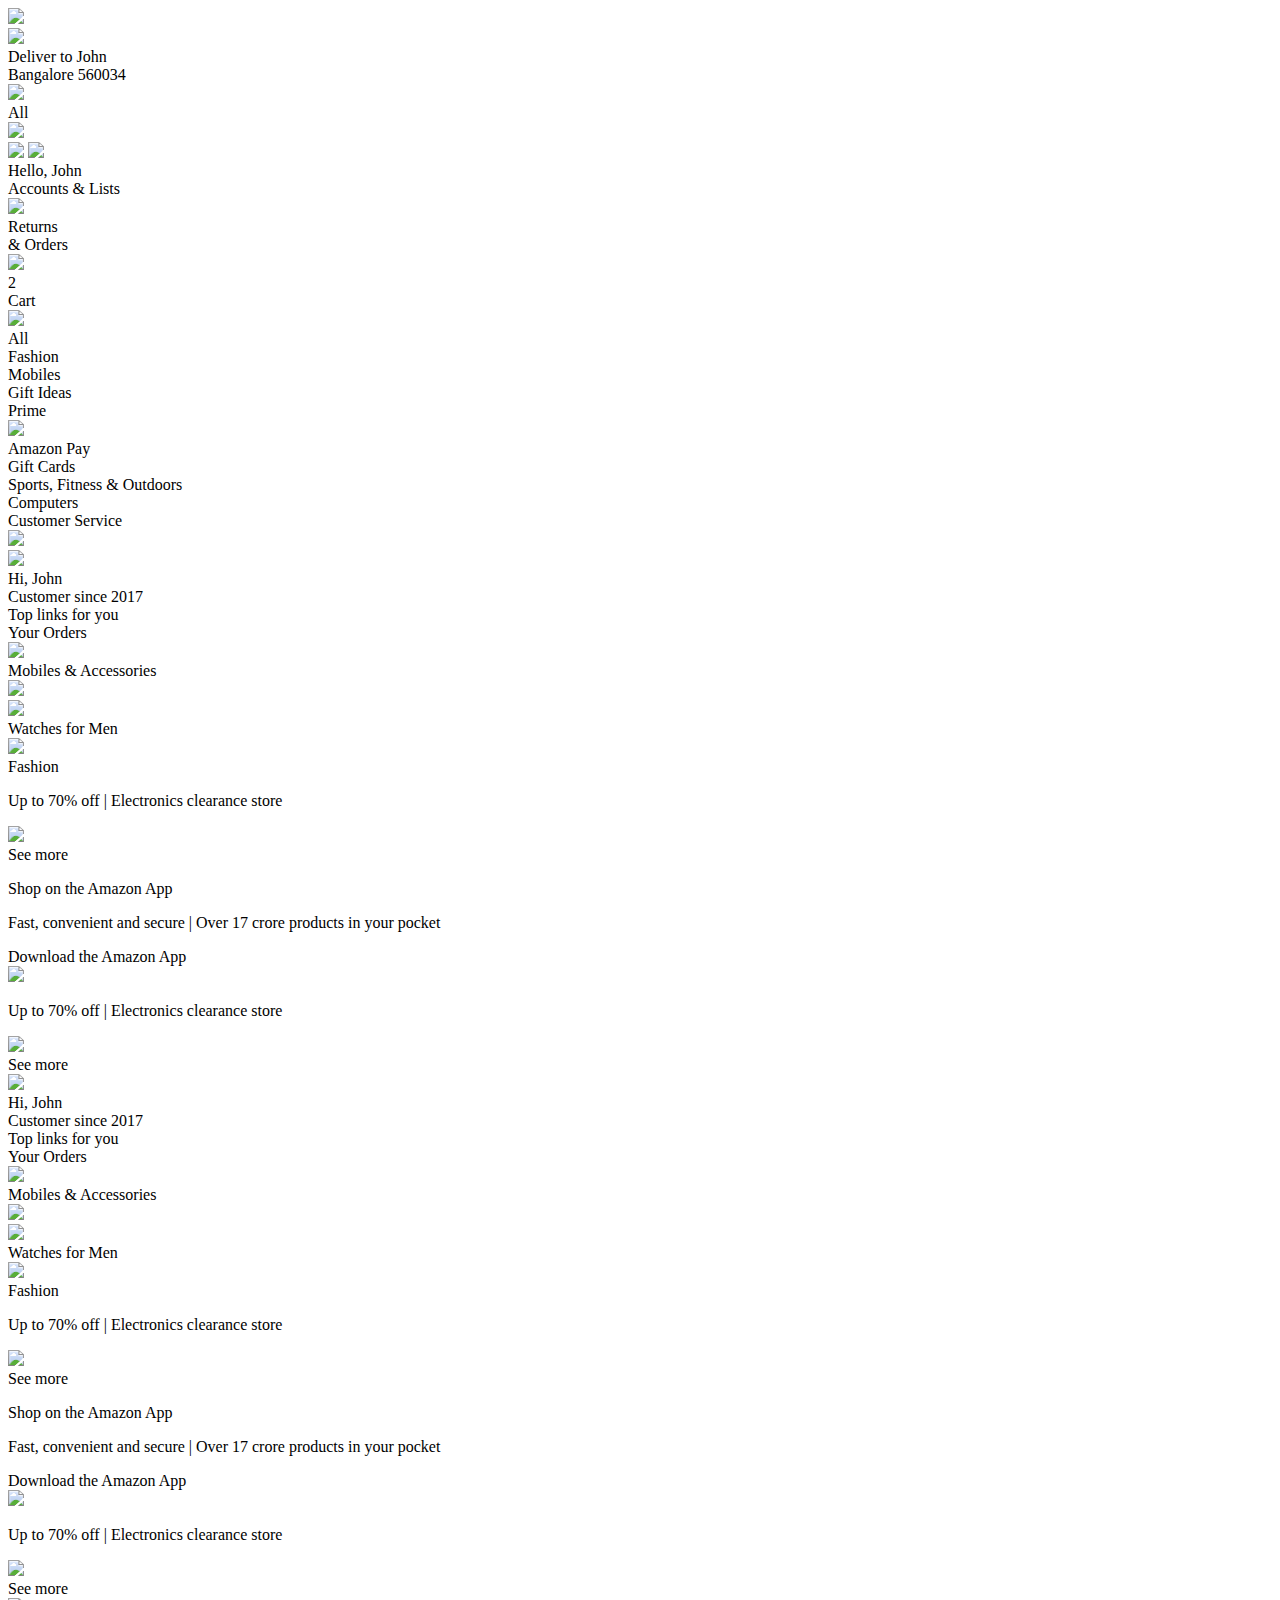
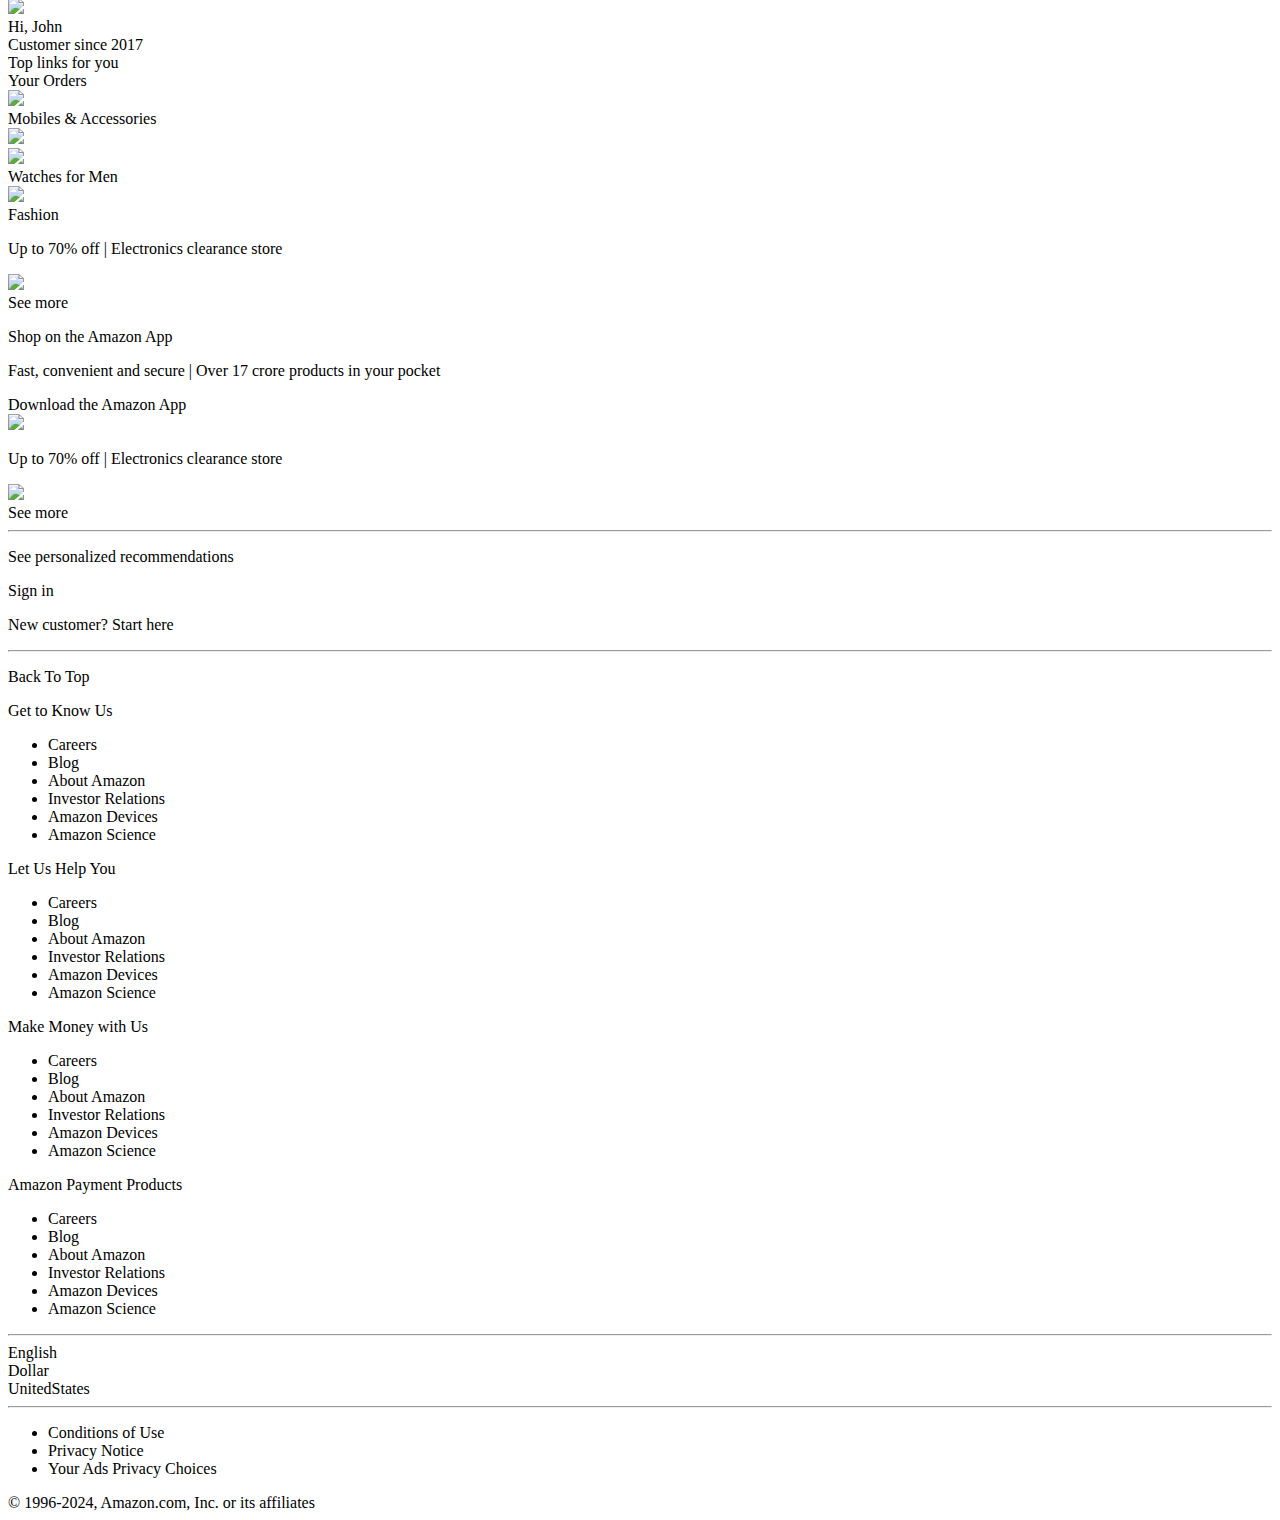
==== src/main/resources/static/index.html @ b8b4f6ce "init project" ====
<!DOCTYPE html>
<html>

<head>
  <title>Amazon.com. Spend less. Smile more.</title>
  <meta charset="utf-8" />
  <link rel="stylesheet" href="https://cdnjs.cloudflare.com/ajax/libs/font-awesome/4.7.0/css/font-awesome.min.css">
  <link rel="stylesheet" href="/styles/css/style.css" />
  <link rel="stylesheet" href="/styles/css/styleguide.css" />
</head>

<body>
<div class="home">
  <div class="div">
    <div class="nav">
      <div class="top-header">
        <div class="frame">
          <img class="amazon" src="/styles/images/amazon-1.png" />
          <div class="frame-2">
            <img class="location" src="/styles/images/location-1.png" />
            <div class="text-wrapper">Deliver to John</div>
            <div class="text-wrapper-2">Bangalore 560034</div>
          </div>
          <div class="search">
            <div class="search-icon"><img class="img" src="img/search-icon.png" /></div>
            <div class="left">
              <div class="text-wrapper-3">All</div>
              <img class="down" src="/styles/images/down-1.png" />
            </div>
          </div>
          <div class="country">
            <img class="india" src="img/country.png" /> <img class="down-2" src="img/down-1-4.svg" />
          </div>
          <div class="frame-wrapper">
            <div class="frame-3">
              <div class="personal">
                <div class="text-wrapper-4">Hello, John</div>
                <div class="text-wrapper-5">Accounts &amp; Lists</div>
              </div>
              <img class="down-3" src="/styles/images/down-1.png" />
            </div>
          </div>
          <div class="div-wrapper">
            <div class="frame-3">
              <div class="personal-2">
                <div class="text-wrapper-4">Returns</div>
                <div class="text-wrapper-5">&amp; Orders</div>
              </div>
              <img class="down-3" src="/styles/images /down-1.png" />
            </div>
          </div>
          <div class="cart">
            <div class="shopping-cart">
              <div class="text-wrapper-6">2</div>
            </div>
            <div class="text-wrapper-7">Cart</div>
          </div>
        </div>
      </div>
      <div class="navbar">
        <div class="all">
          <img class="hamburger" src="/styles/images/hamburger-1.svg" />
          <div class="text-wrapper-8">All</div>
        </div>
        <div class="text-wrapper-9">Fashion</div>
        <div class="text-wrapper-9">Mobiles</div>
        <div class="text-wrapper-9">Gift Ideas</div>
        <div class="prime">
          <div class="text-wrapper-9">Prime</div>
          <img class="down-4" src="/styles/images/down-1.png" />
        </div>
        <div class="text-wrapper-9">Amazon Pay</div>
        <div class="text-wrapper-9">Gift Cards</div>
        <div class="text-wrapper-9">Sports, Fitness &amp; Outdoors</div>
        <div class="text-wrapper-9">Computers</div>
        <div class="text-wrapper-9">Customer Service</div>
      </div>
    </div>
    <div class="overlap">
      <div class="content-area"></div>
      <img class="amazon-2" src="/styles/images/amazon.png" />
      <div class="frame-5">
        <div class="poster">
          <div class="profile">
            <img class="profile-2" src="/styles/images/profile-1.svg" />
            <div class="text-wrapper-14">Hi, John</div>
            <div class="text-wrapper-15">Customer since 2017</div>
          </div>
          <div class="text-wrapper-16">Top links for you</div>
          <div class="grouped-3">
            <div class="frame-6">
              <div class="element">
                <div class="frame-7">
                  <div class="text-wrapper-17">Your Orders</div>
                  <img class="prime-boxes" src="img/prime-boxes-5-720-1.png" />
                </div>
              </div>
              <div class="element">
                <div class="group">
                  <div class="mobiles-accessories">Mobiles &amp; Accessories</div>
                  <img class="oneplus-leak" src="/styles/images/oneplus-6-leak-amazon-de-4-1.png" />
                </div>
              </div>
            </div>
            <div class="frame-6">
              <div class="element">
                <div class="group-2">
                  <div class="frame-8">
                    <img class="image" src="img/image-6.png" />
                    <div class="text-wrapper-18">Watches for Men</div>
                  </div>
                </div>
              </div>
              <div class="element">
                <div class="group-2">
                  <div class="frame-9">
                    <img class="hero" src="img/hero-2-1.png" />
                    <div class="text-wrapper-18">Fashion</div>
                  </div>
                </div>
              </div>
            </div>
          </div>
        </div>
        <div class="poster">
          <p class="p">Up to 70% off | Electronics clearance store</p>
          <img class="IN-PC-BAU" src="img/v238940049-IN-PC-BAU-edit-creation-laptops2x-1.png" />
          <div class="text-wrapper-19">See more</div>
        </div>
        <div class="frame-10">
          <div class="poster-2">
            <p class="p">Shop on the Amazon App</p>
            <p class="text-wrapper-20">Fast, convenient and secure | Over 17 crore products in your
              pocket</p>
            <div class="text-wrapper-21">Download the Amazon App</div>
          </div>
          <img class="laptops" src="img/laptops-sept2019-1.png" />
        </div>
        <div class="poster">
          <p class="p">Up to 70% off | Electronics clearance store</p>
          <img class="IN-PC-BAU" src="img/v238940049-IN-PC-BAU-edit-creation-laptops2x-1.png" />
          <div class="text-wrapper-19">See more</div>
        </div>
      </div>
      <div id="block-second" class="frame-5">
        <div class="poster">
          <div class="profile">
            <img class="profile-2" src="img/profile-1.svg" />
            <div class="text-wrapper-14">Hi, John</div>
            <div class="text-wrapper-15">Customer since 2017</div>
          </div>
          <div class="text-wrapper-16">Top links for you</div>
          <div class="grouped-3">
            <div class="frame-6">
              <div class="element">
                <div class="frame-7">
                  <div class="text-wrapper-17">Your Orders</div>
                  <img class="prime-boxes" src="img/prime-boxes-5-720-1.png" />
                </div>
              </div>
              <div class="element">
                <div class="group">
                  <div class="mobiles-accessories">Mobiles &amp; Accessories</div>
                  <img class="oneplus-leak" src="img/oneplus-6-leak-amazon-de-4-1.png" />
                </div>
              </div>
            </div>
            <div class="frame-6">
              <div class="element">
                <div class="group-2">
                  <div class="frame-8">
                    <img class="image" src="img/image-6.png" />
                    <div class="text-wrapper-18">Watches for Men</div>
                  </div>
                </div>
              </div>
              <div class="element">
                <div class="group-2">
                  <div class="frame-9">
                    <img class="hero" src="img/hero-2-1.png" />
                    <div class="text-wrapper-18">Fashion</div>
                  </div>
                </div>
              </div>
            </div>
          </div>
        </div>
        <div class="poster">
          <p class="p">Up to 70% off | Electronics clearance store</p>
          <img class="IN-PC-BAU" src="img/v238940049-IN-PC-BAU-edit-creation-laptops2x-1.png" />
          <div class="text-wrapper-19">See more</div>
        </div>
        <div class="frame-10">
          <div class="poster-2">
            <p class="p">Shop on the Amazon App</p>
            <p class="text-wrapper-20">Fast, convenient and secure | Over 17 crore products in your
              pocket</p>
            <div class="text-wrapper-21">Download the Amazon App</div>
          </div>
          <img class="laptops" src="img/laptops-sept2019-1.png" />
        </div>
        <div class="poster">
          <p class="p">Up to 70% off | Electronics clearance store</p>
          <img class="IN-PC-BAU" src="img/v238940049-IN-PC-BAU-edit-creation-laptops2x-1.png" />
          <div class="text-wrapper-19">See more</div>
        </div>
      </div>
      <div id="block-third" class="frame-5">
        <div class="poster">
          <div class="profile">
            <img class="profile-2" src="img/profile-1.svg" />
            <div class="text-wrapper-14">Hi, John</div>
            <div class="text-wrapper-15">Customer since 2017</div>
          </div>
          <div class="text-wrapper-16">Top links for you</div>
          <div class="grouped-3">
            <div class="frame-6">
              <div class="element">
                <div class="frame-7">
                  <div class="text-wrapper-17">Your Orders</div>
                  <img class="prime-boxes" src="img/prime-boxes-5-720-1.png" />
                </div>
              </div>
              <div class="element">
                <div class="group">
                  <div class="mobiles-accessories">Mobiles &amp; Accessories</div>
                  <img class="oneplus-leak" src="img/oneplus-6-leak-amazon-de-4-1.png" />
                </div>
              </div>
            </div>
            <div class="frame-6">
              <div class="element">
                <div class="group-2">
                  <div class="frame-8">
                    <img class="image" src="img/image-6.png" />
                    <div class="text-wrapper-18">Watches for Men</div>
                  </div>
                </div>
              </div>
              <div class="element">
                <div class="group-2">
                  <div class="frame-9">
                    <img class="hero" src="img/hero-2-1.png" />
                    <div class="text-wrapper-18">Fashion</div>
                  </div>
                </div>
              </div>
            </div>
          </div>
        </div>
        <div class="poster">
          <p class="p">Up to 70% off | Electronics clearance store</p>
          <img class="IN-PC-BAU" src="img/v238940049-IN-PC-BAU-edit-creation-laptops2x-1.png" />
          <div class="text-wrapper-19">See more</div>
        </div>
        <div class="frame-10">
          <div class="poster-2">
            <p class="p">Shop on the Amazon App</p>
            <p class="text-wrapper-20">Fast, convenient and secure | Over 17 crore products in your
              pocket</p>
            <div class="text-wrapper-21">Download the Amazon App</div>
          </div>
          <img class="laptops" src="img/laptops-sept2019-1.png" />
        </div>
        <div class="poster">
          <p class="p">Up to 70% off | Electronics clearance store</p>
          <img class="IN-PC-BAU" src="img/v238940049-IN-PC-BAU-edit-creation-laptops2x-1.png" />
          <div class="text-wrapper-19">See more</div>
        </div>
      </div>
    </div>
  </div>
</div>
<div class="copilot-secure-display">
  <hr>
  <div class="sign-in-title">
    <p>See personalized recommendations</p>
  </div>
  <div class="action-button">
    <span class="action-inner">Sign in</span>
  </div>
  <div class="sign-in-tooltip-new-customer">
    <p>New customer? Start here</p>
  </div>
  <div class="line-bottom">
    <hr>
  </div>

</div>
<div class="footer">
  <div class="navBackToTop">
    <p>Back To Top</p>
  </div>
  <div class="navAccessibility">
    <div class="navFooterVerticalRow">
      <div class="column">
        <div class="colHead">
          Get to Know Us
        </div>
        <ul>
          <li>Careers</li>
          <li>Blog</li>
          <li>About Amazon</li>
          <li>Investor Relations</li>
          <li>Amazon Devices</li>
          <li>Amazon Science</li>
        </ul>
      </div>
      <div class="column">
        <div class="colHead">
          Let Us Help You
        </div>
        <ul>
          <li>Careers</li>
          <li>Blog</li>
          <li>About Amazon</li>
          <li>Investor Relations</li>
          <li>Amazon Devices</li>
          <li>Amazon Science</li>
        </ul>
      </div>
      <div class="column">
        <div class="colHead">
          Make Money with Us
        </div>
        <ul>
          <li>Careers</li>
          <li>Blog</li>
          <li>About Amazon</li>
          <li>Investor Relations</li>
          <li>Amazon Devices</li>
          <li>Amazon Science</li>
        </ul>
      </div>
      <div class="column">
        <div class="colHead">
          Amazon Payment Products
        </div>
        <ul>
          <li>Careers</li>
          <li>Blog</li>
          <li>About Amazon</li>
          <li>Investor Relations</li>
          <li>Amazon Devices</li>
          <li>Amazon Science</li>
        </ul>
      </div>
    </div>
  </div>
  <div class="footer-line">
    <hr>
  </div>
  <div class="navFooterPadItemLine">
    <div class="navFooterLogoLine">
      <div class="logo">
      </div>
    </div>
    <div class="icp-container-desktop">
      <div class="lang">
        <a class="icp-button">
          <span class="icp-color-base">English</span>
        </a>
      </div>
      <div class="lang">
        <a class="icp-button">
          <span class="icp-color-base">Dollar</span>
        </a>
      </div>
      <div class="lang">
        <a class="icp-button">
          <span class="icp-color-base">UnitedStates</span>
        </a>
      </div>
    </div>
  </div>
  <div class="footer-line-1">
    <hr>
  </div>
  <div class="navFooterCopyright">
    <ul>
      <li>Conditions of Use</li>
      <li>Privacy Notice</li>
      <li>Your Ads Privacy Choices</li>
    </ul>
    <span>© 1996-2024, Amazon.com, Inc. or its affiliates</span>
  </div>
</div>
</html>
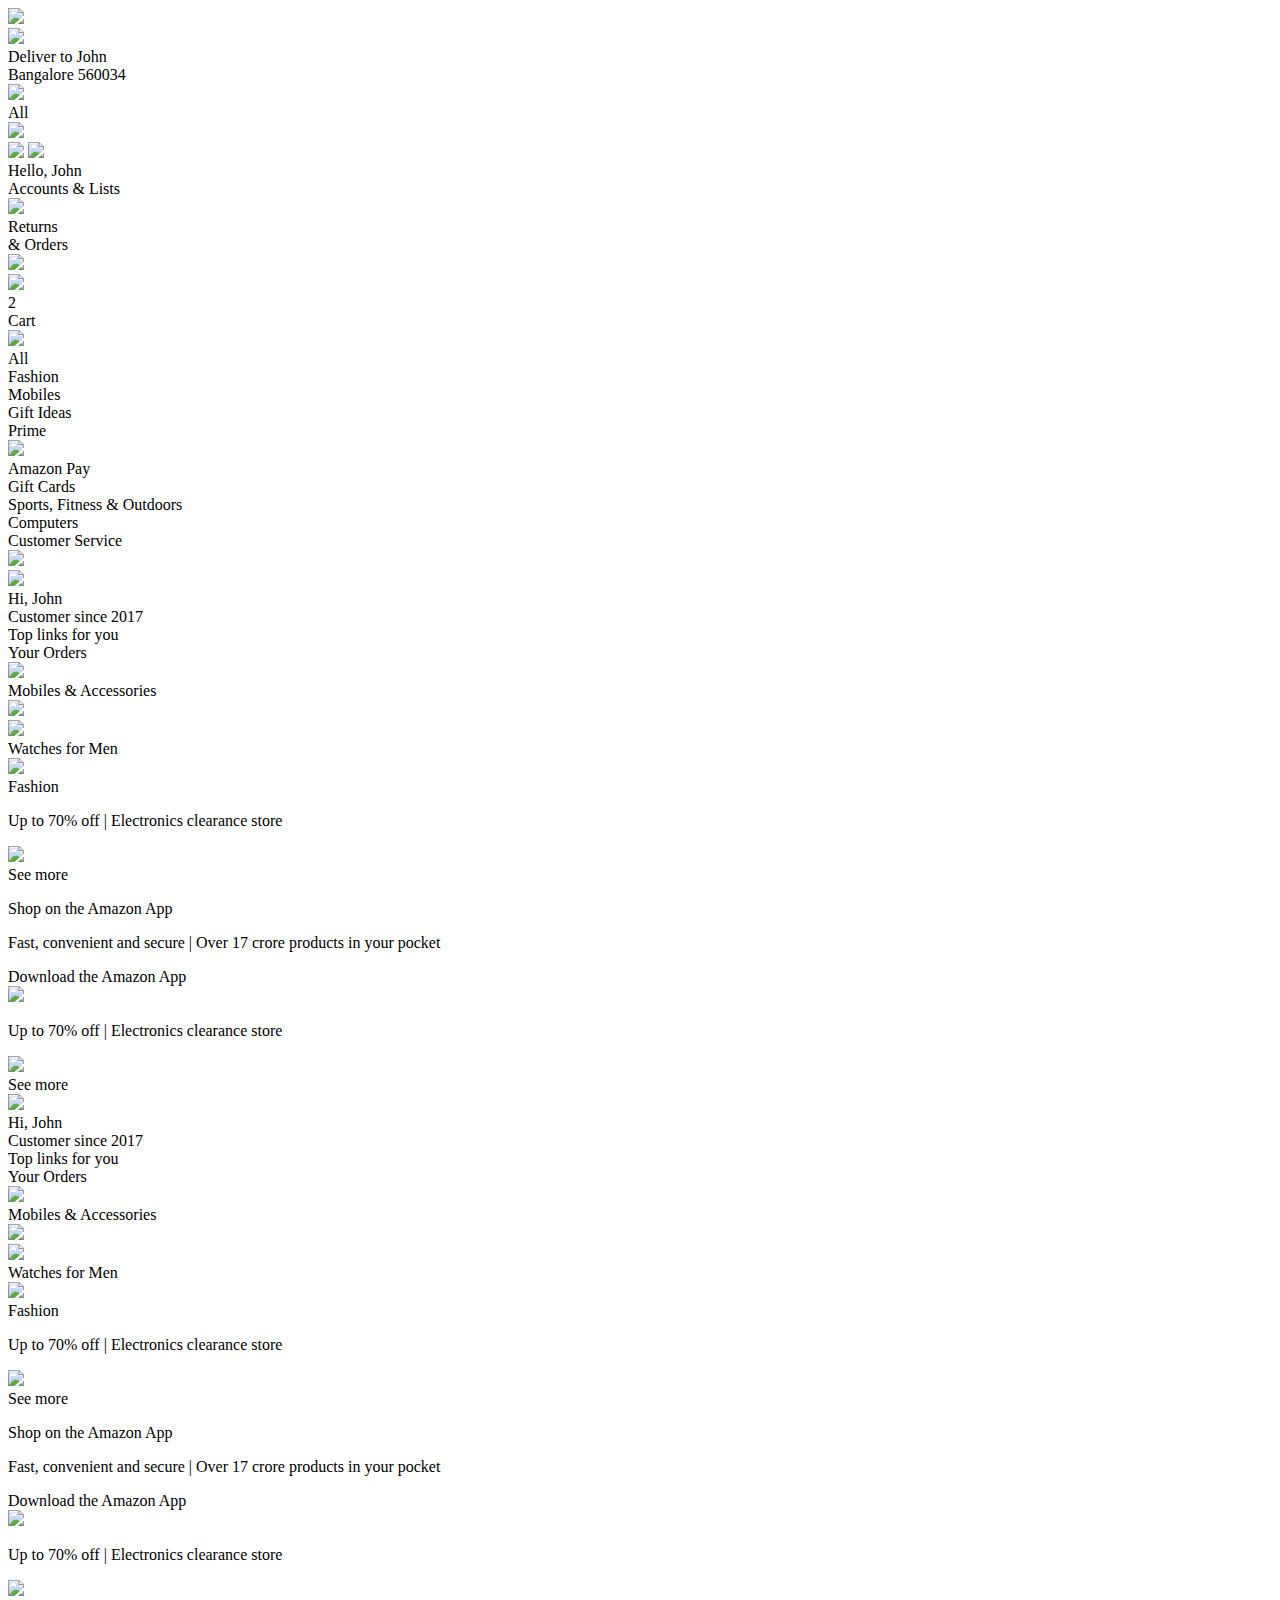
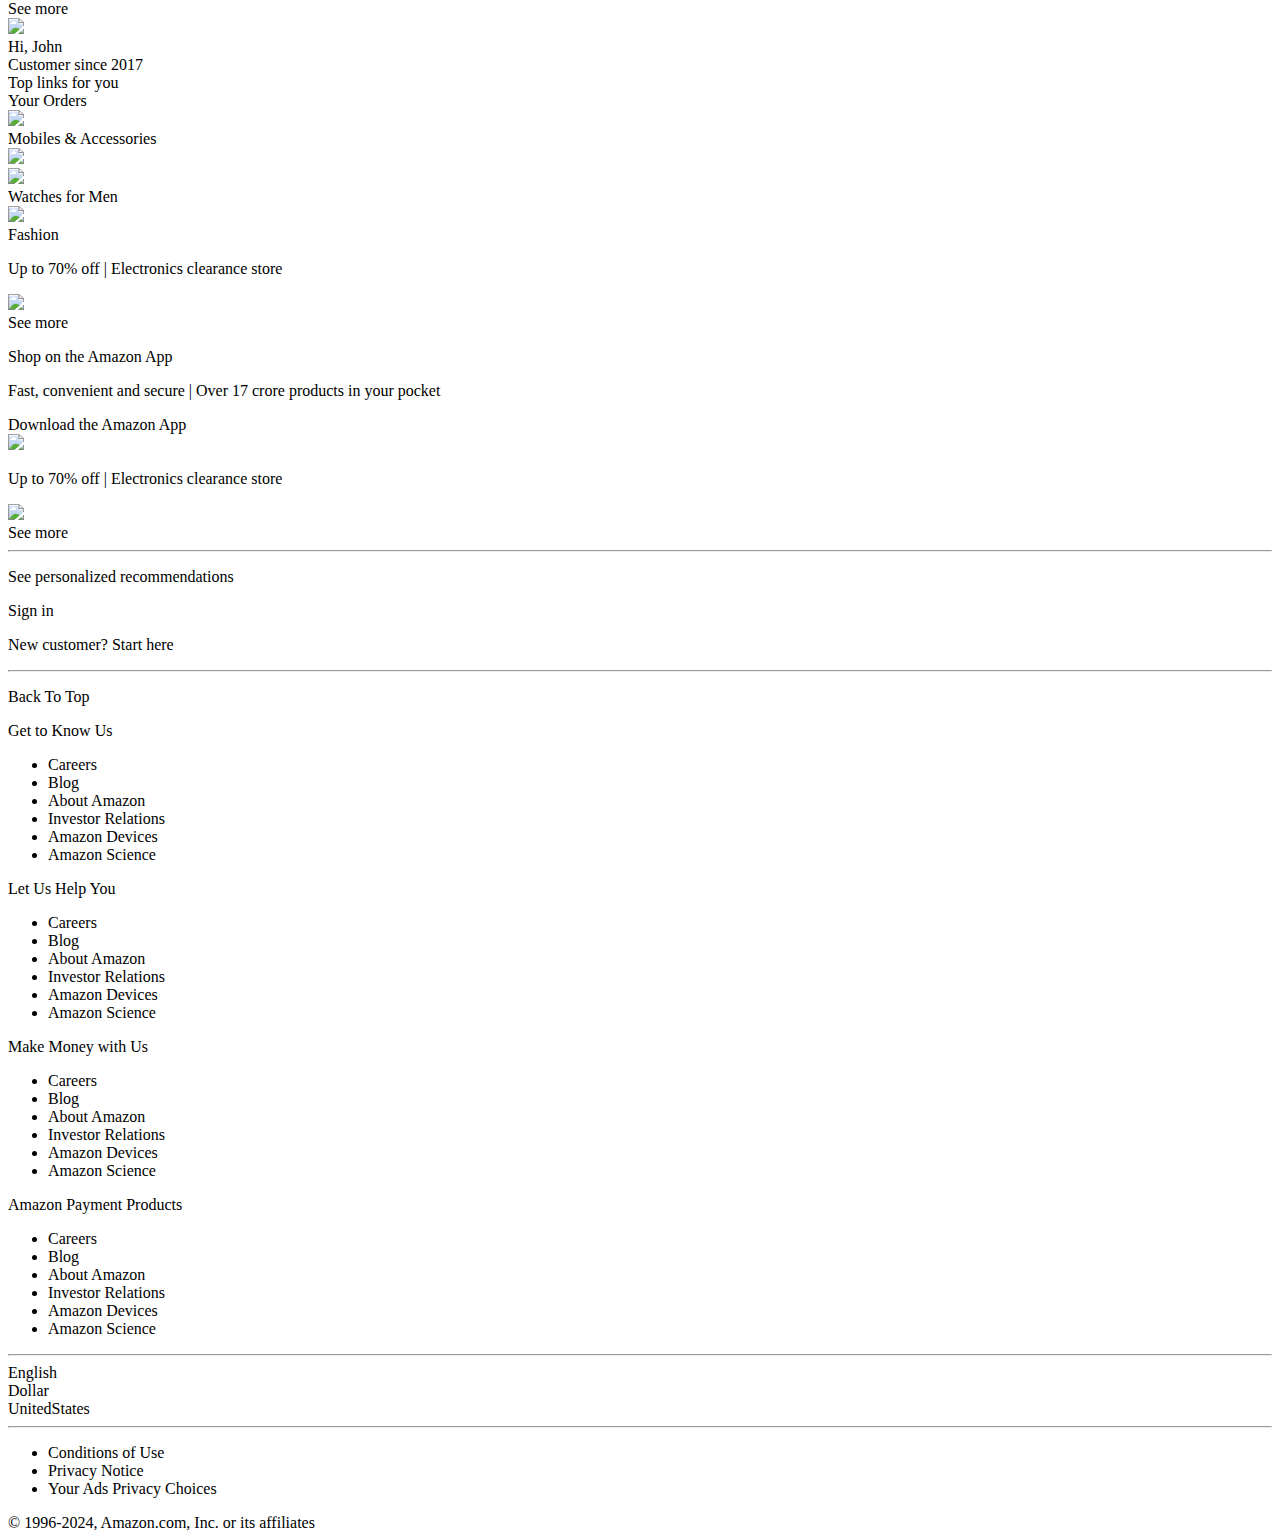
==== commit 67007504: "update icon" ====
--- a/src/main/resources/static/index.html
+++ b/src/main/resources/static/index.html
@@ -7,6 +7,7 @@
   <link rel="stylesheet" href="https://cdnjs.cloudflare.com/ajax/libs/font-awesome/4.7.0/css/font-awesome.min.css">
   <link rel="stylesheet" href="/styles/css/style.css" />
   <link rel="stylesheet" href="/styles/css/styleguide.css" />
+  <link rel="icon" type="image/x-icon" href="/styles/images/amazon_icon.png">
 </head>
 
 <body>
@@ -22,14 +23,14 @@
             <div class="text-wrapper-2">Bangalore 560034</div>
           </div>
           <div class="search">
-            <div class="search-icon"><img class="img" src="img/search-icon.png" /></div>
+            <div class="search-icon"><img class="img" src="/styles/images/search-icon.png" /></div>
             <div class="left">
               <div class="text-wrapper-3">All</div>
               <img class="down" src="/styles/images/down-1.png" />
             </div>
           </div>
           <div class="country">
-            <img class="india" src="img/country.png" /> <img class="down-2" src="img/down-1-4.svg" />
+            <img class="india" src="/styles/images/country.png" /> <img class="down-2" src="/styles/images/down-1.png" />
           </div>
           <div class="frame-wrapper">
             <div class="frame-3">
@@ -46,10 +47,11 @@
                 <div class="text-wrapper-4">Returns</div>
                 <div class="text-wrapper-5">&amp; Orders</div>
               </div>
-              <img class="down-3" src="/styles/images /down-1.png" />
+              <img class="down-3" src="/styles/images/down-1.png" />
             </div>
           </div>
           <div class="cart">
+            <img class="down-3" src="/styles/images/cart.png" />
             <div class="shopping-cart">
               <div class="text-wrapper-6">2</div>
             </div>
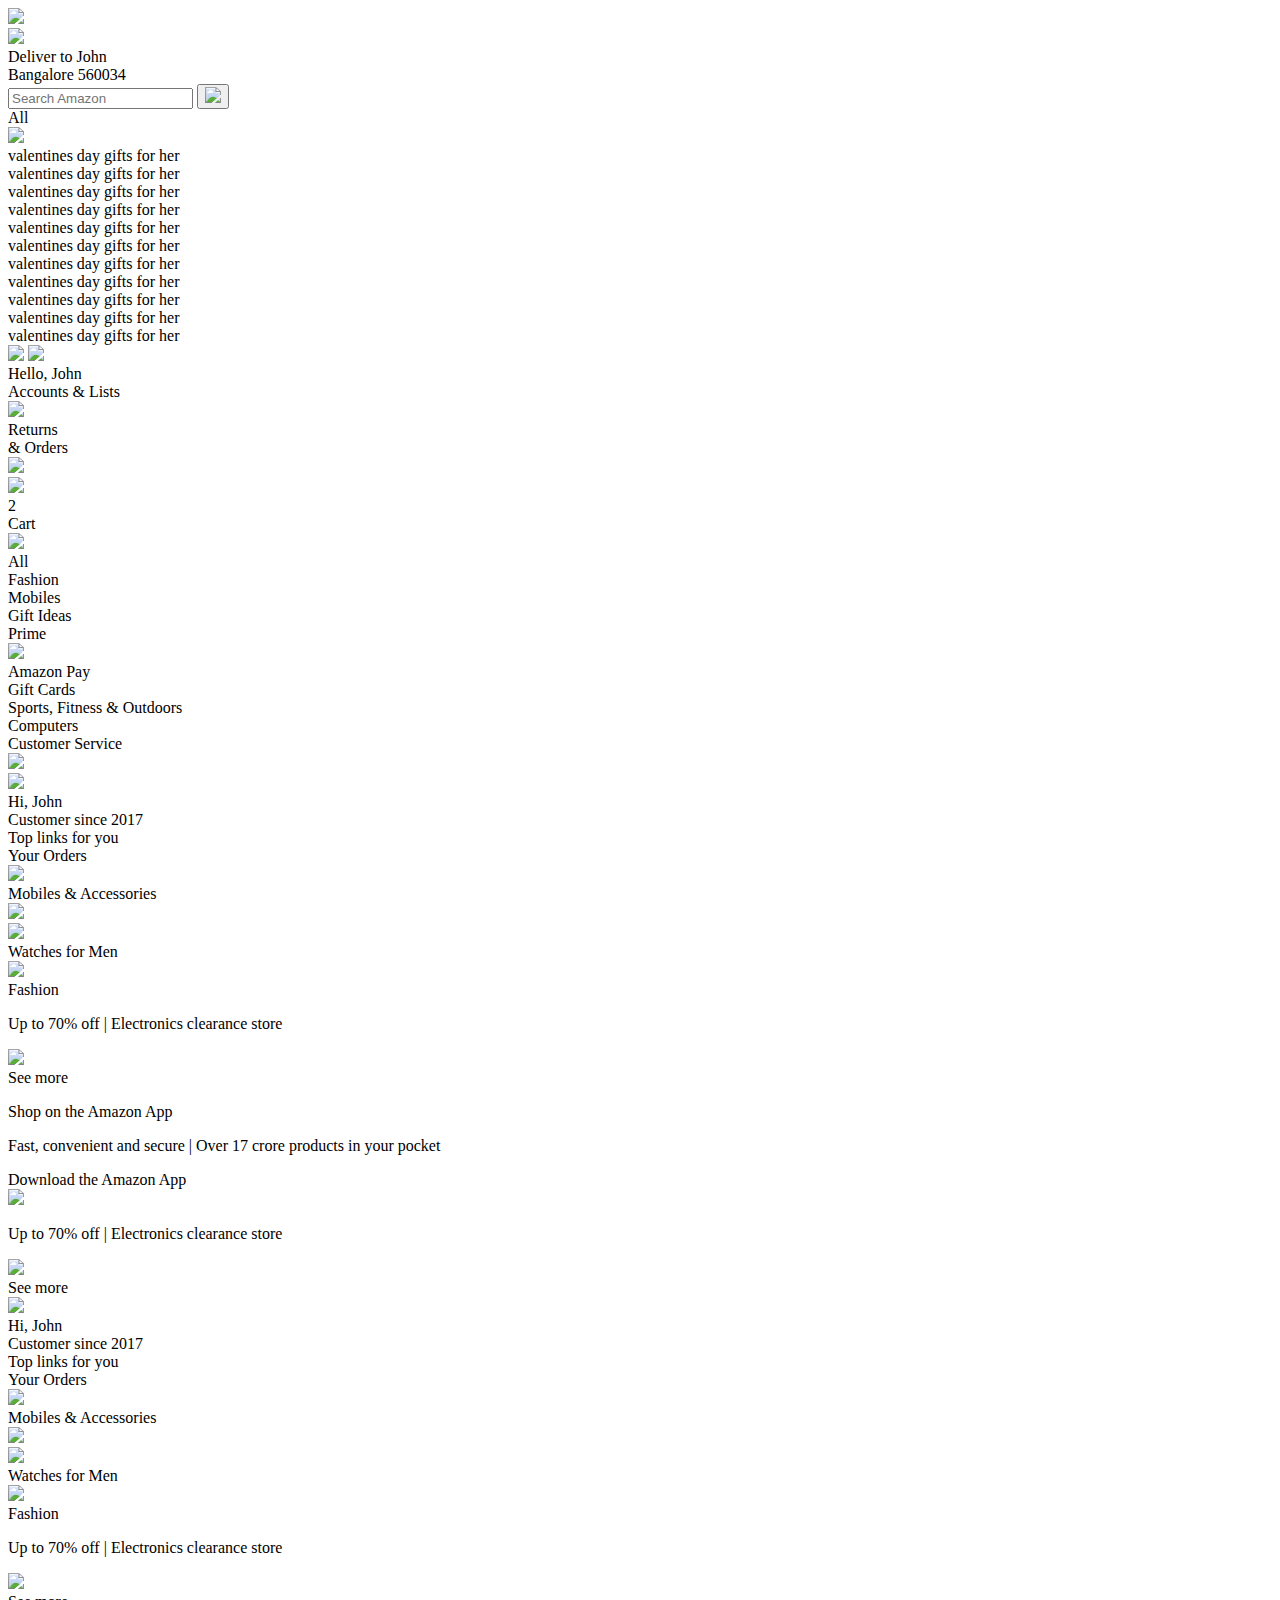
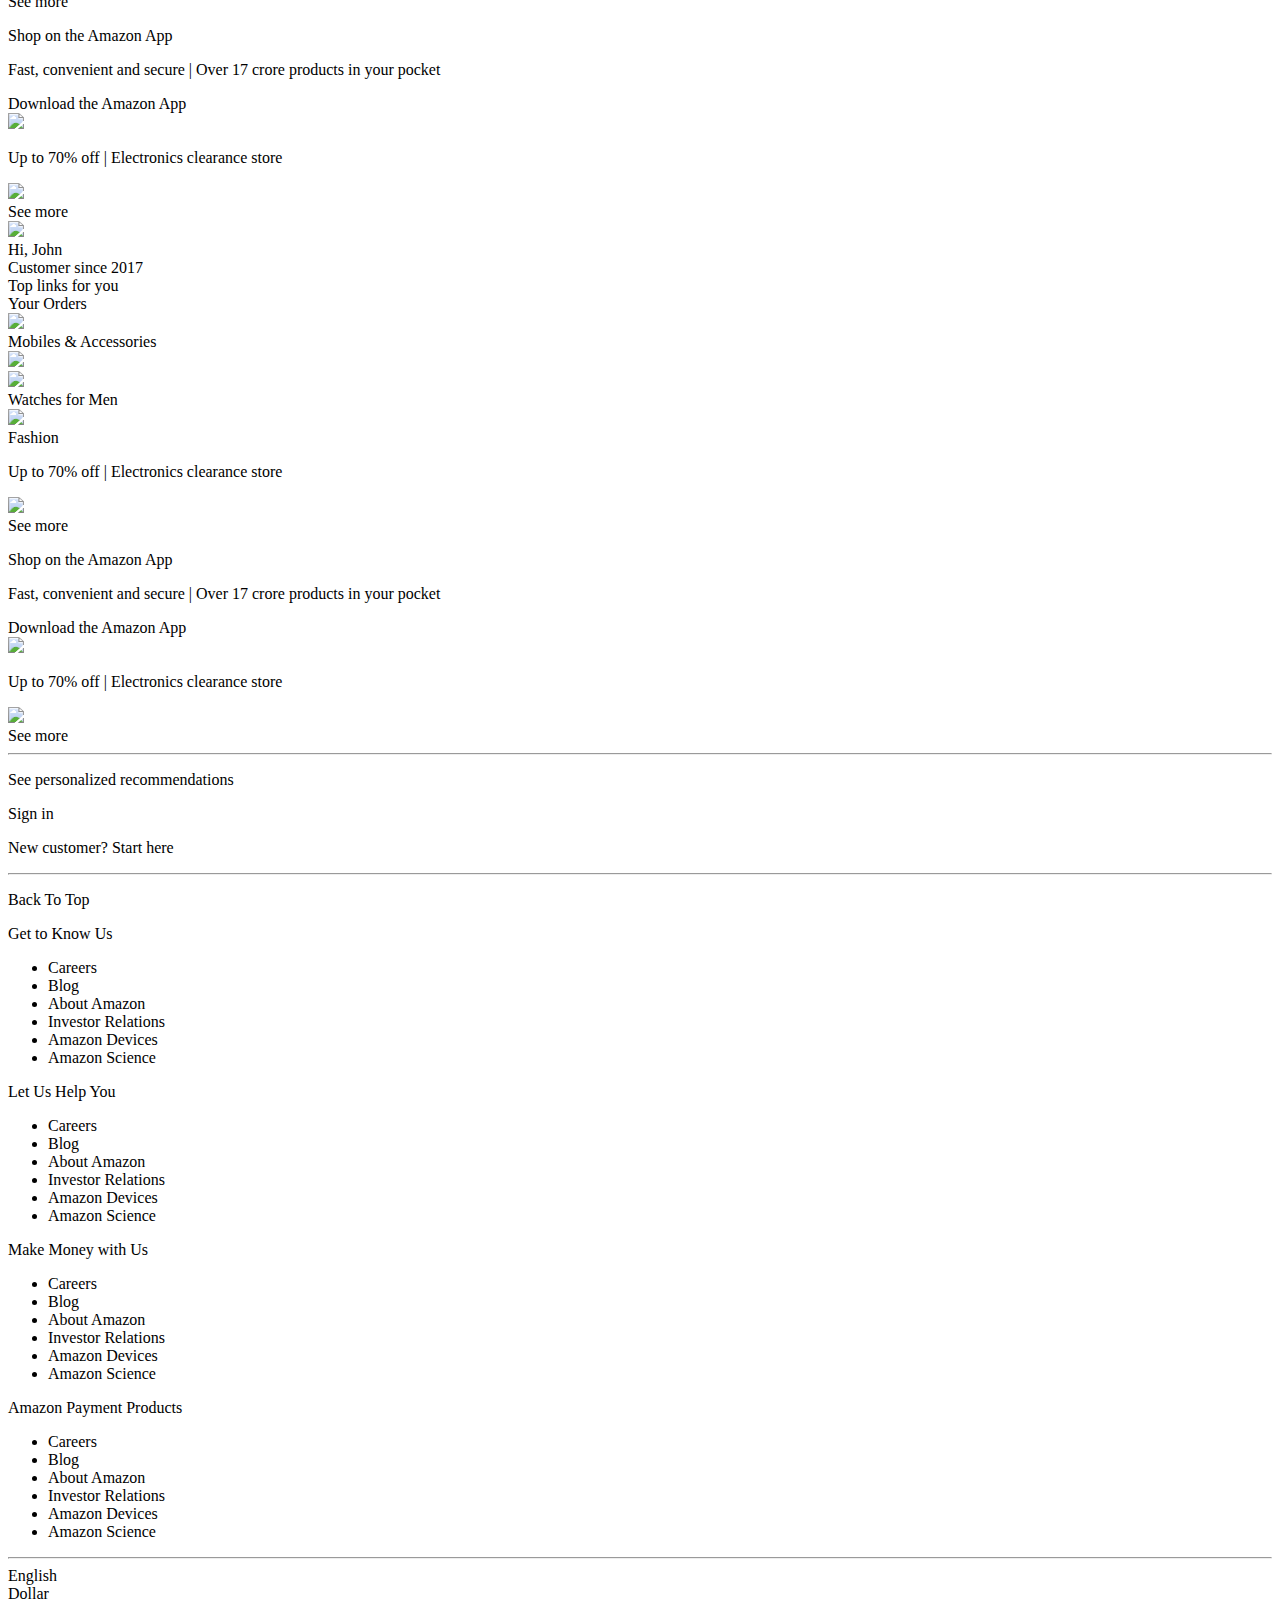
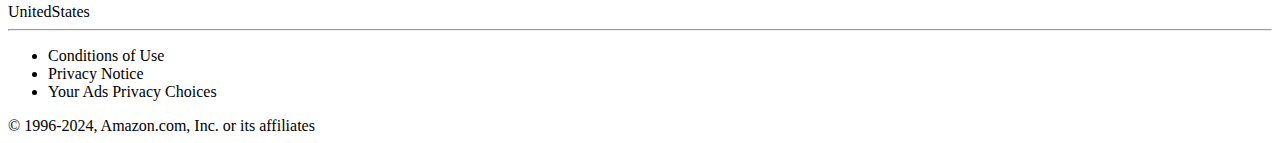
==== commit 81fa6edc: "implement autocomple search" ====
--- a/src/main/resources/static/index.html
+++ b/src/main/resources/static/index.html
@@ -1,36 +1,115 @@
 <!DOCTYPE html>
-<html>
-
+<html lang="en">
 <head>
   <title>Amazon.com. Spend less. Smile more.</title>
-  <meta charset="utf-8" />
-  <link rel="stylesheet" href="https://cdnjs.cloudflare.com/ajax/libs/font-awesome/4.7.0/css/font-awesome.min.css">
-  <link rel="stylesheet" href="/styles/css/style.css" />
-  <link rel="stylesheet" href="/styles/css/styleguide.css" />
+  <meta charset="utf-8"/>
+  <link rel="stylesheet"
+        href="https://cdnjs.cloudflare.com/ajax/libs/font-awesome/4.7.0/css/font-awesome.min.css">
+  <link rel="stylesheet" href="/styles/css/style.css"/>
+  <link rel="stylesheet" href="/styles/css/styleguide.css"/>
   <link rel="icon" type="image/x-icon" href="/styles/images/amazon_icon.png">
+  <script src="https://cdnjs.cloudflare.com/ajax/libs/jquery/3.7.1/jquery.min.js"
+          integrity="sha512-v2CJ7UaYy4JwqLDIrZUI/4hqeoQieOmAZNXBeQyjo21dadnwR+8ZaIJVT8EE2iyI61OV8e6M8PP2/4hpQINQ/g=="
+          crossorigin="anonymous" referrerpolicy="no-referrer"></script>
+  <script type="text/javascript" src="/styles/js/amazon-autocomplete.js"></script>
 </head>
-
 <body>
 <div class="home">
   <div class="div">
     <div class="nav">
       <div class="top-header">
         <div class="frame">
-          <img class="amazon" src="/styles/images/amazon-1.png" />
+          <img class="amazon" src="/styles/images/amazon-1.png"/>
           <div class="frame-2">
-            <img class="location" src="/styles/images/location-1.png" />
+            <img class="location" src="/styles/images/location-1.png"/>
             <div class="text-wrapper">Deliver to John</div>
             <div class="text-wrapper-2">Bangalore 560034</div>
           </div>
           <div class="search">
-            <div class="search-icon"><img class="img" src="/styles/images/search-icon.png" /></div>
+            <input type="text" id="search-box" class="search-box" autocomplete="off"
+                   placeholder="Search Amazon" aria-label="Search Amazon">
+            <button class="search-icon">
+              <img class="img" src="/styles/images/search-icon.png"/>
+            </button>
             <div class="left">
               <div class="text-wrapper-3">All</div>
-              <img class="down" src="/styles/images/down-1.png" />
+              <img class="down" src="/styles/images/down-1.png"/>
+            </div>
+            <div class="autocomplete-results-container">
+              <div class="suggestion-trending-container">
+              <div>
+                <div class="suggestion-trending-icon">
+                  <i class="fa-solid fa-arrow-trend-up"></i>
+                </div>
+                <div class="suggestion-trending-text">valentines day gifts for her</div>
+              </div>
+              <div class="suggestion-trending-container">
+                <div class="suggestion-trending-icon">
+                  <i class="fa-solid fa-arrow-trend-up"></i>
+                </div>
+                <div class="suggestion-trending-text">valentines day gifts for her</div>
+              </div>
+              <div class="suggestion-trending-container">
+                <div class="suggestion-trending-icon">
+                  <i class="fa-solid fa-arrow-trend-up"></i>
+                </div>
+                <div class="suggestion-trending-text">valentines day gifts for her</div>
+              </div>
+              <div class="suggestion-trending-container">
+                <div class="suggestion-trending-icon">
+                  <i class="fa-solid fa-arrow-trend-up"></i>
+                </div>
+                <div class="suggestion-trending-text">valentines day gifts for her</div>
+              </div>
+              <div class="suggestion-trending-container">
+                <div class="suggestion-trending-icon">
+                  <i class="fa-solid fa-arrow-trend-up"></i>
+                </div>
+                <div class="suggestion-trending-text">valentines day gifts for her</div>
+              </div>
+              <div class="suggestion-trending-container">
+                <div class="suggestion-trending-icon">
+                  <i class="fa-solid fa-arrow-trend-up"></i>
+                </div>
+                <div class="suggestion-trending-text">valentines day gifts for her</div>
+              </div>
+              <div class="suggestion-trending-container">
+                <div class="suggestion-trending-icon">
+                  <i class="fa-solid fa-arrow-trend-up"></i>
+                </div>
+                <div class="suggestion-trending-text">valentines day gifts for her</div>
+              </div>
+              <div class="suggestion-trending-container">
+                <div class="suggestion-trending-icon">
+                  <i class="fa-solid fa-arrow-trend-up"></i>
+                </div>
+                <div class="suggestion-trending-text">valentines day gifts for her</div>
+              </div>
+              <div class="suggestion-trending-container">
+                <div class="suggestion-trending-icon">
+                  <i class="fa-solid fa-arrow-trend-up"></i>
+                </div>
+                <div class="suggestion-trending-text">valentines day gifts for her</div>
+              </div>
+              <div class="suggestion-trending-container">
+                <div class="suggestion-trending-icon">
+                  <i class="fa-solid fa-arrow-trend-up"></i>
+                </div>
+                <div class="suggestion-trending-text">valentines day gifts for her</div>
+              </div>
+              <div class="suggestion-trending-container">
+                <div class="suggestion-trending-icon">
+                  <i class="fa-solid fa-arrow-trend-up"></i>
+                </div>
+                <div class="suggestion-trending-text">valentines day gifts for her</div>
+              </div>
+
+            </div>
             </div>
           </div>
           <div class="country">
-            <img class="india" src="/styles/images/country.png" /> <img class="down-2" src="/styles/images/down-1.png" />
+            <img class="india" src="/styles/images/country.png"/> <img class="down-2"
+                                                                       src="/styles/images/down-1.png"/>
           </div>
           <div class="frame-wrapper">
             <div class="frame-3">
@@ -38,7 +117,7 @@
                 <div class="text-wrapper-4">Hello, John</div>
                 <div class="text-wrapper-5">Accounts &amp; Lists</div>
               </div>
-              <img class="down-3" src="/styles/images/down-1.png" />
+              <img class="down-3" src="/styles/images/down-1.png"/>
             </div>
           </div>
           <div class="div-wrapper">
@@ -47,11 +126,11 @@
                 <div class="text-wrapper-4">Returns</div>
                 <div class="text-wrapper-5">&amp; Orders</div>
               </div>
-              <img class="down-3" src="/styles/images/down-1.png" />
+              <img class="down-3" src="/styles/images/down-1.png"/>
             </div>
           </div>
           <div class="cart">
-            <img class="down-3" src="/styles/images/cart.png" />
+            <img class="down-3" src="/styles/images/cart.png"/>
             <div class="shopping-cart">
               <div class="text-wrapper-6">2</div>
             </div>
@@ -61,7 +140,7 @@
       </div>
       <div class="navbar">
         <div class="all">
-          <img class="hamburger" src="/styles/images/hamburger-1.svg" />
+          <img class="hamburger" src="/styles/images/hamburger-1.svg"/>
           <div class="text-wrapper-8">All</div>
         </div>
         <div class="text-wrapper-9">Fashion</div>
@@ -69,7 +148,7 @@
         <div class="text-wrapper-9">Gift Ideas</div>
         <div class="prime">
           <div class="text-wrapper-9">Prime</div>
-          <img class="down-4" src="/styles/images/down-1.png" />
+          <img class="down-4" src="/styles/images/down-1.png"/>
         </div>
         <div class="text-wrapper-9">Amazon Pay</div>
         <div class="text-wrapper-9">Gift Cards</div>
@@ -80,11 +159,11 @@
     </div>
     <div class="overlap">
       <div class="content-area"></div>
-      <img class="amazon-2" src="/styles/images/amazon.png" />
+      <img class="amazon-2" src="/styles/images/amazon.png"/>
       <div class="frame-5">
         <div class="poster">
           <div class="profile">
-            <img class="profile-2" src="/styles/images/profile-1.svg" />
+            <img class="profile-2" src="/styles/images/profile-1.svg"/>
             <div class="text-wrapper-14">Hi, John</div>
             <div class="text-wrapper-15">Customer since 2017</div>
           </div>
@@ -94,13 +173,13 @@
               <div class="element">
                 <div class="frame-7">
                   <div class="text-wrapper-17">Your Orders</div>
-                  <img class="prime-boxes" src="img/prime-boxes-5-720-1.png" />
+                  <img class="prime-boxes" src="img/prime-boxes-5-720-1.png"/>
                 </div>
               </div>
               <div class="element">
                 <div class="group">
                   <div class="mobiles-accessories">Mobiles &amp; Accessories</div>
-                  <img class="oneplus-leak" src="/styles/images/oneplus-6-leak-amazon-de-4-1.png" />
+                  <img class="oneplus-leak" src="/styles/images/oneplus-6-leak-amazon-de-4-1.png"/>
                 </div>
               </div>
             </div>
@@ -108,7 +187,7 @@
               <div class="element">
                 <div class="group-2">
                   <div class="frame-8">
-                    <img class="image" src="img/image-6.png" />
+                    <img class="image" src="img/image-6.png"/>
                     <div class="text-wrapper-18">Watches for Men</div>
                   </div>
                 </div>
@@ -116,7 +195,7 @@
               <div class="element">
                 <div class="group-2">
                   <div class="frame-9">
-                    <img class="hero" src="img/hero-2-1.png" />
+                    <img class="hero" src="img/hero-2-1.png"/>
                     <div class="text-wrapper-18">Fashion</div>
                   </div>
                 </div>
@@ -126,7 +205,7 @@
         </div>
         <div class="poster">
           <p class="p">Up to 70% off | Electronics clearance store</p>
-          <img class="IN-PC-BAU" src="img/v238940049-IN-PC-BAU-edit-creation-laptops2x-1.png" />
+          <img class="IN-PC-BAU" src="img/v238940049-IN-PC-BAU-edit-creation-laptops2x-1.png"/>
           <div class="text-wrapper-19">See more</div>
         </div>
         <div class="frame-10">
@@ -136,18 +215,18 @@
               pocket</p>
             <div class="text-wrapper-21">Download the Amazon App</div>
           </div>
-          <img class="laptops" src="img/laptops-sept2019-1.png" />
-        </div>
-        <div class="poster">
-          <p class="p">Up to 70% off | Electronics clearance store</p>
-          <img class="IN-PC-BAU" src="img/v238940049-IN-PC-BAU-edit-creation-laptops2x-1.png" />
+          <img class="laptops" src="img/laptops-sept2019-1.png"/>
+        </div>
+        <div class="poster">
+          <p class="p">Up to 70% off | Electronics clearance store</p>
+          <img class="IN-PC-BAU" src="img/v238940049-IN-PC-BAU-edit-creation-laptops2x-1.png"/>
           <div class="text-wrapper-19">See more</div>
         </div>
       </div>
       <div id="block-second" class="frame-5">
         <div class="poster">
           <div class="profile">
-            <img class="profile-2" src="img/profile-1.svg" />
+            <img class="profile-2" src="img/profile-1.svg"/>
             <div class="text-wrapper-14">Hi, John</div>
             <div class="text-wrapper-15">Customer since 2017</div>
           </div>
@@ -157,13 +236,13 @@
               <div class="element">
                 <div class="frame-7">
                   <div class="text-wrapper-17">Your Orders</div>
-                  <img class="prime-boxes" src="img/prime-boxes-5-720-1.png" />
+                  <img class="prime-boxes" src="img/prime-boxes-5-720-1.png"/>
                 </div>
               </div>
               <div class="element">
                 <div class="group">
                   <div class="mobiles-accessories">Mobiles &amp; Accessories</div>
-                  <img class="oneplus-leak" src="img/oneplus-6-leak-amazon-de-4-1.png" />
+                  <img class="oneplus-leak" src="img/oneplus-6-leak-amazon-de-4-1.png"/>
                 </div>
               </div>
             </div>
@@ -171,7 +250,7 @@
               <div class="element">
                 <div class="group-2">
                   <div class="frame-8">
-                    <img class="image" src="img/image-6.png" />
+                    <img class="image" src="img/image-6.png"/>
                     <div class="text-wrapper-18">Watches for Men</div>
                   </div>
                 </div>
@@ -179,7 +258,7 @@
               <div class="element">
                 <div class="group-2">
                   <div class="frame-9">
-                    <img class="hero" src="img/hero-2-1.png" />
+                    <img class="hero" src="img/hero-2-1.png"/>
                     <div class="text-wrapper-18">Fashion</div>
                   </div>
                 </div>
@@ -189,7 +268,7 @@
         </div>
         <div class="poster">
           <p class="p">Up to 70% off | Electronics clearance store</p>
-          <img class="IN-PC-BAU" src="img/v238940049-IN-PC-BAU-edit-creation-laptops2x-1.png" />
+          <img class="IN-PC-BAU" src="img/v238940049-IN-PC-BAU-edit-creation-laptops2x-1.png"/>
           <div class="text-wrapper-19">See more</div>
         </div>
         <div class="frame-10">
@@ -199,18 +278,18 @@
               pocket</p>
             <div class="text-wrapper-21">Download the Amazon App</div>
           </div>
-          <img class="laptops" src="img/laptops-sept2019-1.png" />
-        </div>
-        <div class="poster">
-          <p class="p">Up to 70% off | Electronics clearance store</p>
-          <img class="IN-PC-BAU" src="img/v238940049-IN-PC-BAU-edit-creation-laptops2x-1.png" />
+          <img class="laptops" src="img/laptops-sept2019-1.png"/>
+        </div>
+        <div class="poster">
+          <p class="p">Up to 70% off | Electronics clearance store</p>
+          <img class="IN-PC-BAU" src="img/v238940049-IN-PC-BAU-edit-creation-laptops2x-1.png"/>
           <div class="text-wrapper-19">See more</div>
         </div>
       </div>
       <div id="block-third" class="frame-5">
         <div class="poster">
           <div class="profile">
-            <img class="profile-2" src="img/profile-1.svg" />
+            <img class="profile-2" src="img/profile-1.svg"/>
             <div class="text-wrapper-14">Hi, John</div>
             <div class="text-wrapper-15">Customer since 2017</div>
           </div>
@@ -220,13 +299,13 @@
               <div class="element">
                 <div class="frame-7">
                   <div class="text-wrapper-17">Your Orders</div>
-                  <img class="prime-boxes" src="img/prime-boxes-5-720-1.png" />
+                  <img class="prime-boxes" src="img/prime-boxes-5-720-1.png"/>
                 </div>
               </div>
               <div class="element">
                 <div class="group">
                   <div class="mobiles-accessories">Mobiles &amp; Accessories</div>
-                  <img class="oneplus-leak" src="img/oneplus-6-leak-amazon-de-4-1.png" />
+                  <img class="oneplus-leak" src="img/oneplus-6-leak-amazon-de-4-1.png"/>
                 </div>
               </div>
             </div>
@@ -234,7 +313,7 @@
               <div class="element">
                 <div class="group-2">
                   <div class="frame-8">
-                    <img class="image" src="img/image-6.png" />
+                    <img class="image" src="img/image-6.png"/>
                     <div class="text-wrapper-18">Watches for Men</div>
                   </div>
                 </div>
@@ -242,7 +321,7 @@
               <div class="element">
                 <div class="group-2">
                   <div class="frame-9">
-                    <img class="hero" src="img/hero-2-1.png" />
+                    <img class="hero" src="img/hero-2-1.png"/>
                     <div class="text-wrapper-18">Fashion</div>
                   </div>
                 </div>
@@ -252,7 +331,7 @@
         </div>
         <div class="poster">
           <p class="p">Up to 70% off | Electronics clearance store</p>
-          <img class="IN-PC-BAU" src="img/v238940049-IN-PC-BAU-edit-creation-laptops2x-1.png" />
+          <img class="IN-PC-BAU" src="img/v238940049-IN-PC-BAU-edit-creation-laptops2x-1.png"/>
           <div class="text-wrapper-19">See more</div>
         </div>
         <div class="frame-10">
@@ -262,11 +341,11 @@
               pocket</p>
             <div class="text-wrapper-21">Download the Amazon App</div>
           </div>
-          <img class="laptops" src="img/laptops-sept2019-1.png" />
-        </div>
-        <div class="poster">
-          <p class="p">Up to 70% off | Electronics clearance store</p>
-          <img class="IN-PC-BAU" src="img/v238940049-IN-PC-BAU-edit-creation-laptops2x-1.png" />
+          <img class="laptops" src="img/laptops-sept2019-1.png"/>
+        </div>
+        <div class="poster">
+          <p class="p">Up to 70% off | Electronics clearance store</p>
+          <img class="IN-PC-BAU" src="img/v238940049-IN-PC-BAU-edit-creation-laptops2x-1.png"/>
           <div class="text-wrapper-19">See more</div>
         </div>
       </div>
@@ -387,4 +466,6 @@
     <span>© 1996-2024, Amazon.com, Inc. or its affiliates</span>
   </div>
 </div>
+
+</body>
 </html>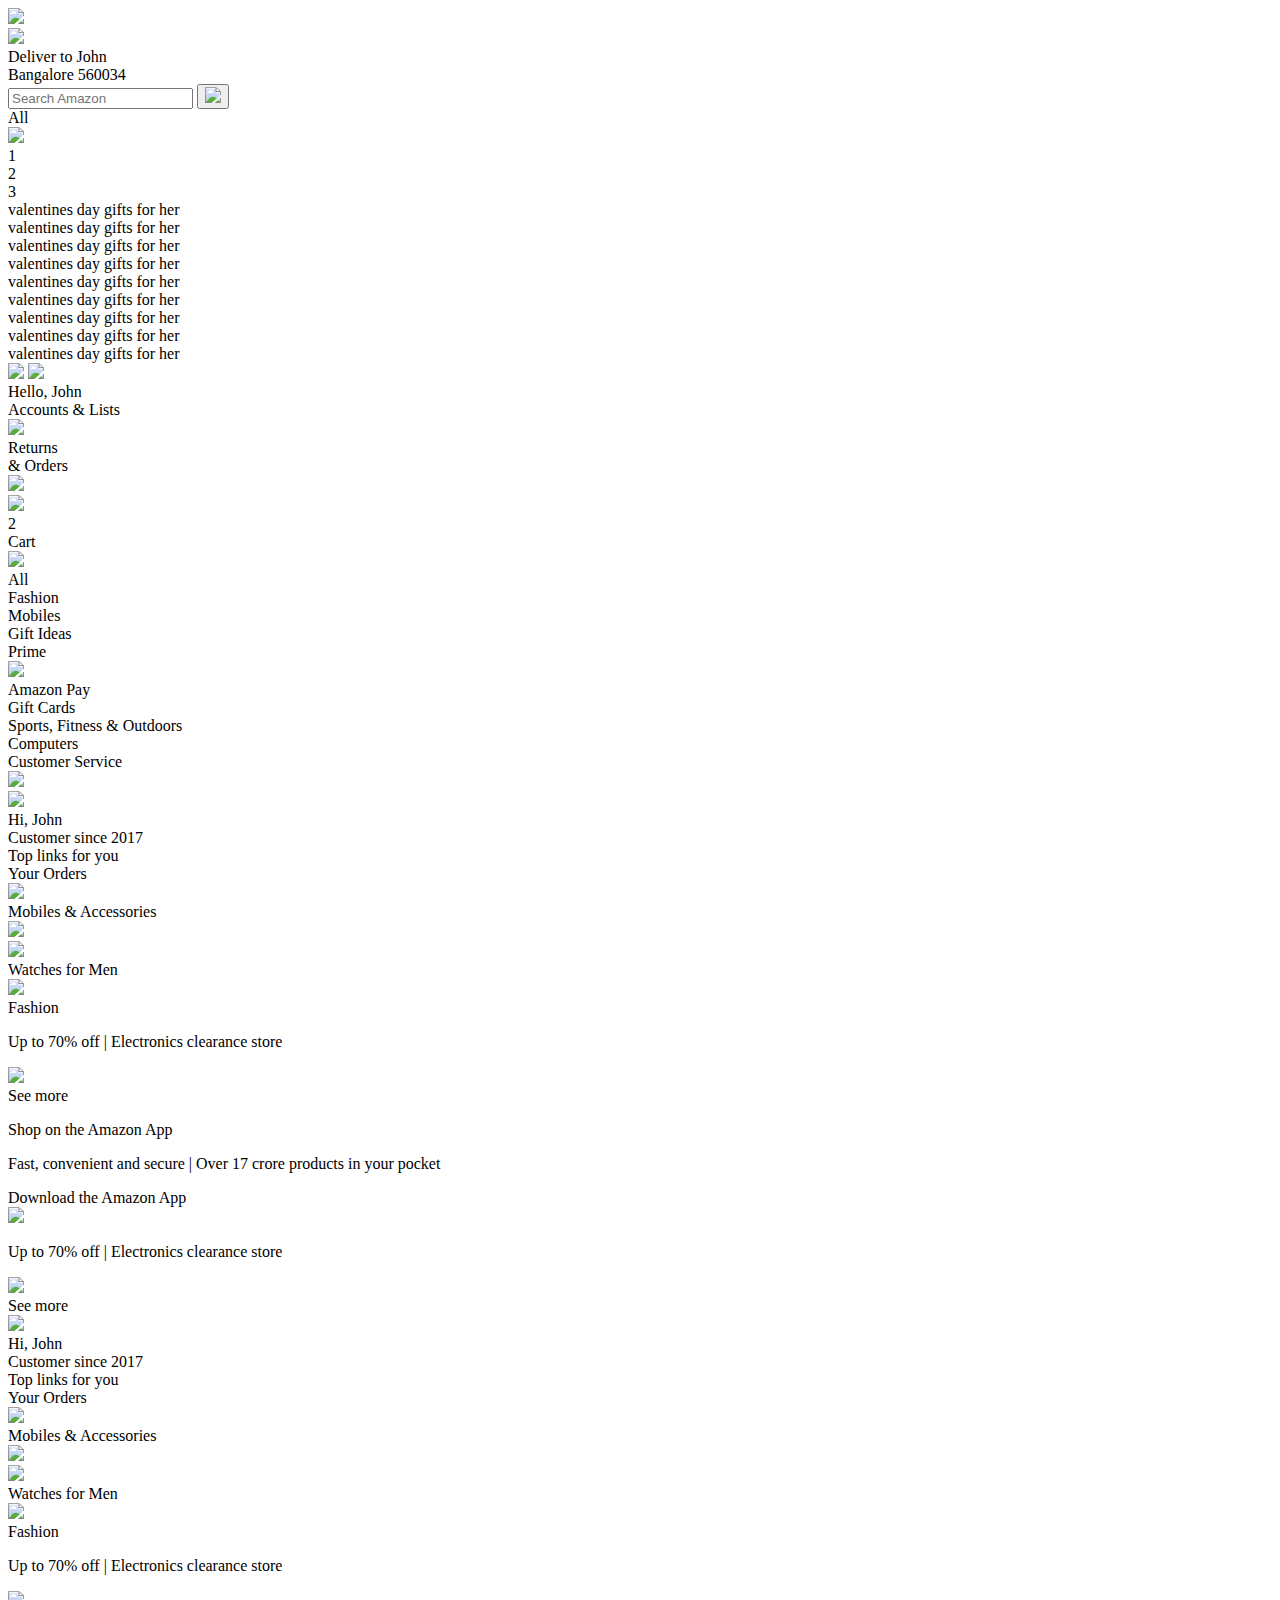
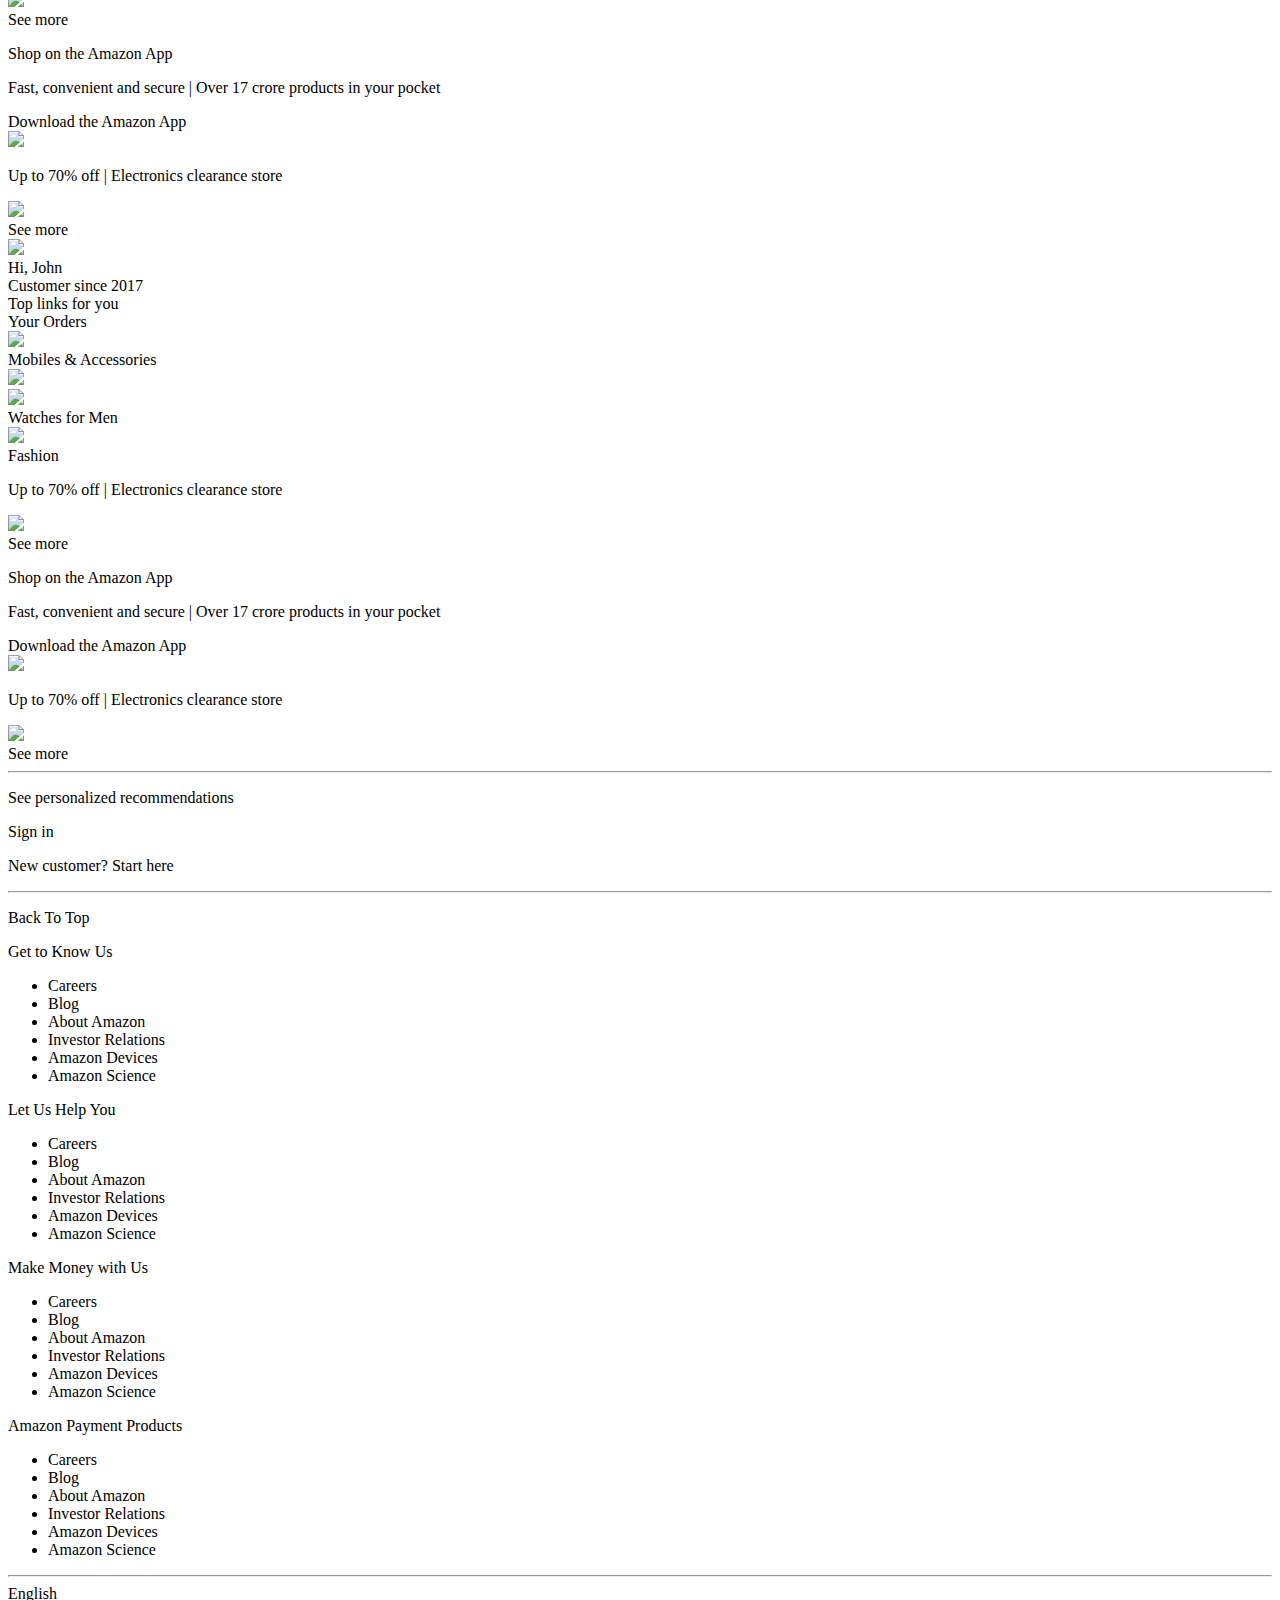
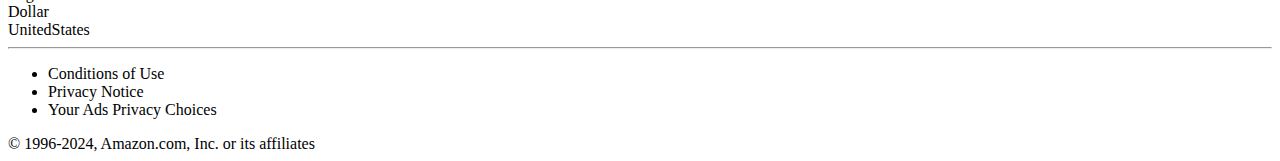
==== commit 2ed79cd0: "implement autocomplete" ====
--- a/src/main/resources/static/index.html
+++ b/src/main/resources/static/index.html
@@ -36,75 +36,69 @@
               <img class="down" src="/styles/images/down-1.png"/>
             </div>
             <div class="autocomplete-results-container">
-              <div class="suggestion-trending-container">
-              <div>
-                <div class="suggestion-trending-icon">
-                  <i class="fa-solid fa-arrow-trend-up"></i>
-                </div>
-                <div class="suggestion-trending-text">valentines day gifts for her</div>
-              </div>
-              <div class="suggestion-trending-container">
-                <div class="suggestion-trending-icon">
-                  <i class="fa-solid fa-arrow-trend-up"></i>
-                </div>
-                <div class="suggestion-trending-text">valentines day gifts for her</div>
-              </div>
-              <div class="suggestion-trending-container">
-                <div class="suggestion-trending-icon">
-                  <i class="fa-solid fa-arrow-trend-up"></i>
-                </div>
-                <div class="suggestion-trending-text">valentines day gifts for her</div>
-              </div>
-              <div class="suggestion-trending-container">
-                <div class="suggestion-trending-icon">
-                  <i class="fa-solid fa-arrow-trend-up"></i>
-                </div>
-                <div class="suggestion-trending-text">valentines day gifts for her</div>
-              </div>
-              <div class="suggestion-trending-container">
-                <div class="suggestion-trending-icon">
-                  <i class="fa-solid fa-arrow-trend-up"></i>
-                </div>
-                <div class="suggestion-trending-text">valentines day gifts for her</div>
-              </div>
-              <div class="suggestion-trending-container">
-                <div class="suggestion-trending-icon">
-                  <i class="fa-solid fa-arrow-trend-up"></i>
-                </div>
-                <div class="suggestion-trending-text">valentines day gifts for her</div>
-              </div>
-              <div class="suggestion-trending-container">
-                <div class="suggestion-trending-icon">
-                  <i class="fa-solid fa-arrow-trend-up"></i>
-                </div>
-                <div class="suggestion-trending-text">valentines day gifts for her</div>
-              </div>
-              <div class="suggestion-trending-container">
-                <div class="suggestion-trending-icon">
-                  <i class="fa-solid fa-arrow-trend-up"></i>
-                </div>
-                <div class="suggestion-trending-text">valentines day gifts for her</div>
-              </div>
-              <div class="suggestion-trending-container">
-                <div class="suggestion-trending-icon">
-                  <i class="fa-solid fa-arrow-trend-up"></i>
-                </div>
-                <div class="suggestion-trending-text">valentines day gifts for her</div>
-              </div>
-              <div class="suggestion-trending-container">
-                <div class="suggestion-trending-icon">
-                  <i class="fa-solid fa-arrow-trend-up"></i>
-                </div>
-                <div class="suggestion-trending-text">valentines day gifts for her</div>
-              </div>
-              <div class="suggestion-trending-container">
-                <div class="suggestion-trending-icon">
-                  <i class="fa-solid fa-arrow-trend-up"></i>
-                </div>
-                <div class="suggestion-trending-text">valentines day gifts for her</div>
-              </div>
+              <div id="autocomplete-results">
+                   <div class="results">1</div>
+                   <div class="results">2</div>
+                   <div class="results">3</div>
+              </div>
+              <div id="s-suggestion-trending-container">
+                <div class="suggestion-trending-container">
+                  <div class="suggestion-trending-icon">
+                    <i class="fa-solid fa-arrow-trend-up"></i>
+                  </div>
+                  <div class="suggestion-trending-text">valentines day gifts for her</div>
+                </div>
+                <div class="suggestion-trending-container">
+                  <div class="suggestion-trending-icon">
+                    <i class="fa-solid fa-arrow-trend-up"></i>
+                  </div>
+                  <div class="suggestion-trending-text">valentines day gifts for her</div>
+                </div>
+                <div class="suggestion-trending-container">
+                  <div class="suggestion-trending-icon">
+                    <i class="fa-solid fa-arrow-trend-up"></i>
+                  </div>
+                  <div class="suggestion-trending-text">valentines day gifts for her</div>
+                </div>
+                <div class="suggestion-trending-container">
+                  <div class="suggestion-trending-icon">
+                    <i class="fa-solid fa-arrow-trend-up"></i>
+                  </div>
+                  <div class="suggestion-trending-text">valentines day gifts for her</div>
+                </div>
+                <div class="suggestion-trending-container">
+                  <div class="suggestion-trending-icon">
+                    <i class="fa-solid fa-arrow-trend-up"></i>
+                  </div>
+                  <div class="suggestion-trending-text">valentines day gifts for her</div>
+                </div>
+                <div class="suggestion-trending-container">
+                  <div class="suggestion-trending-icon">
+                    <i class="fa-solid fa-arrow-trend-up"></i>
+                  </div>
+                  <div class="suggestion-trending-text">valentines day gifts for her</div>
+                </div>
+                <div class="suggestion-trending-container">
+                  <div class="suggestion-trending-icon">
+                    <i class="fa-solid fa-arrow-trend-up"></i>
+                  </div>
+                  <div class="suggestion-trending-text">valentines day gifts for her</div>
+                </div>
+                <div class="suggestion-trending-container">
+                  <div class="suggestion-trending-icon">
+                    <i class="fa-solid fa-arrow-trend-up"></i>
+                  </div>
+                  <div class="suggestion-trending-text">valentines day gifts for her</div>
+                </div>
+                <div class="suggestion-trending-container">
+                  <div class="suggestion-trending-icon">
+                    <i class="fa-solid fa-arrow-trend-up"></i>
+                  </div>
+                  <div class="suggestion-trending-text">valentines day gifts for her</div>
+                </div>
 
-            </div>
+
+              </div>
             </div>
           </div>
           <div class="country">
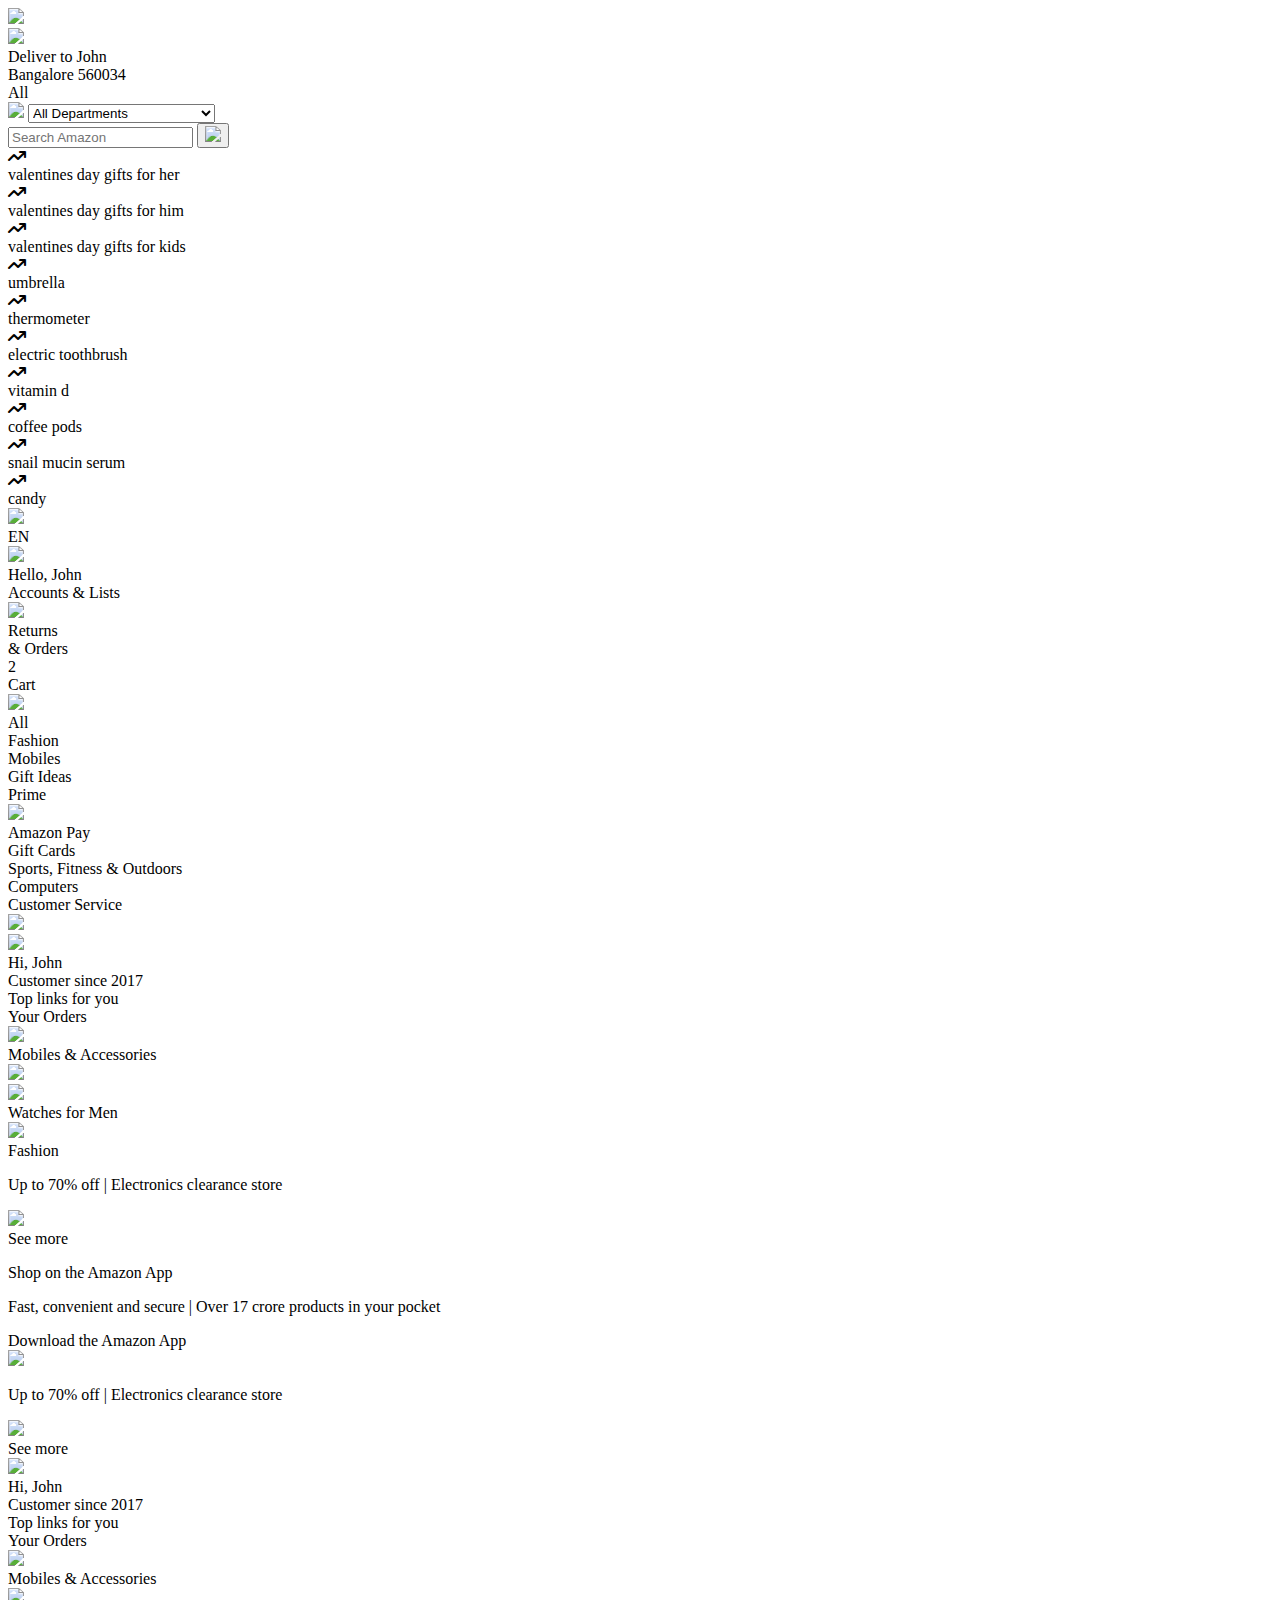
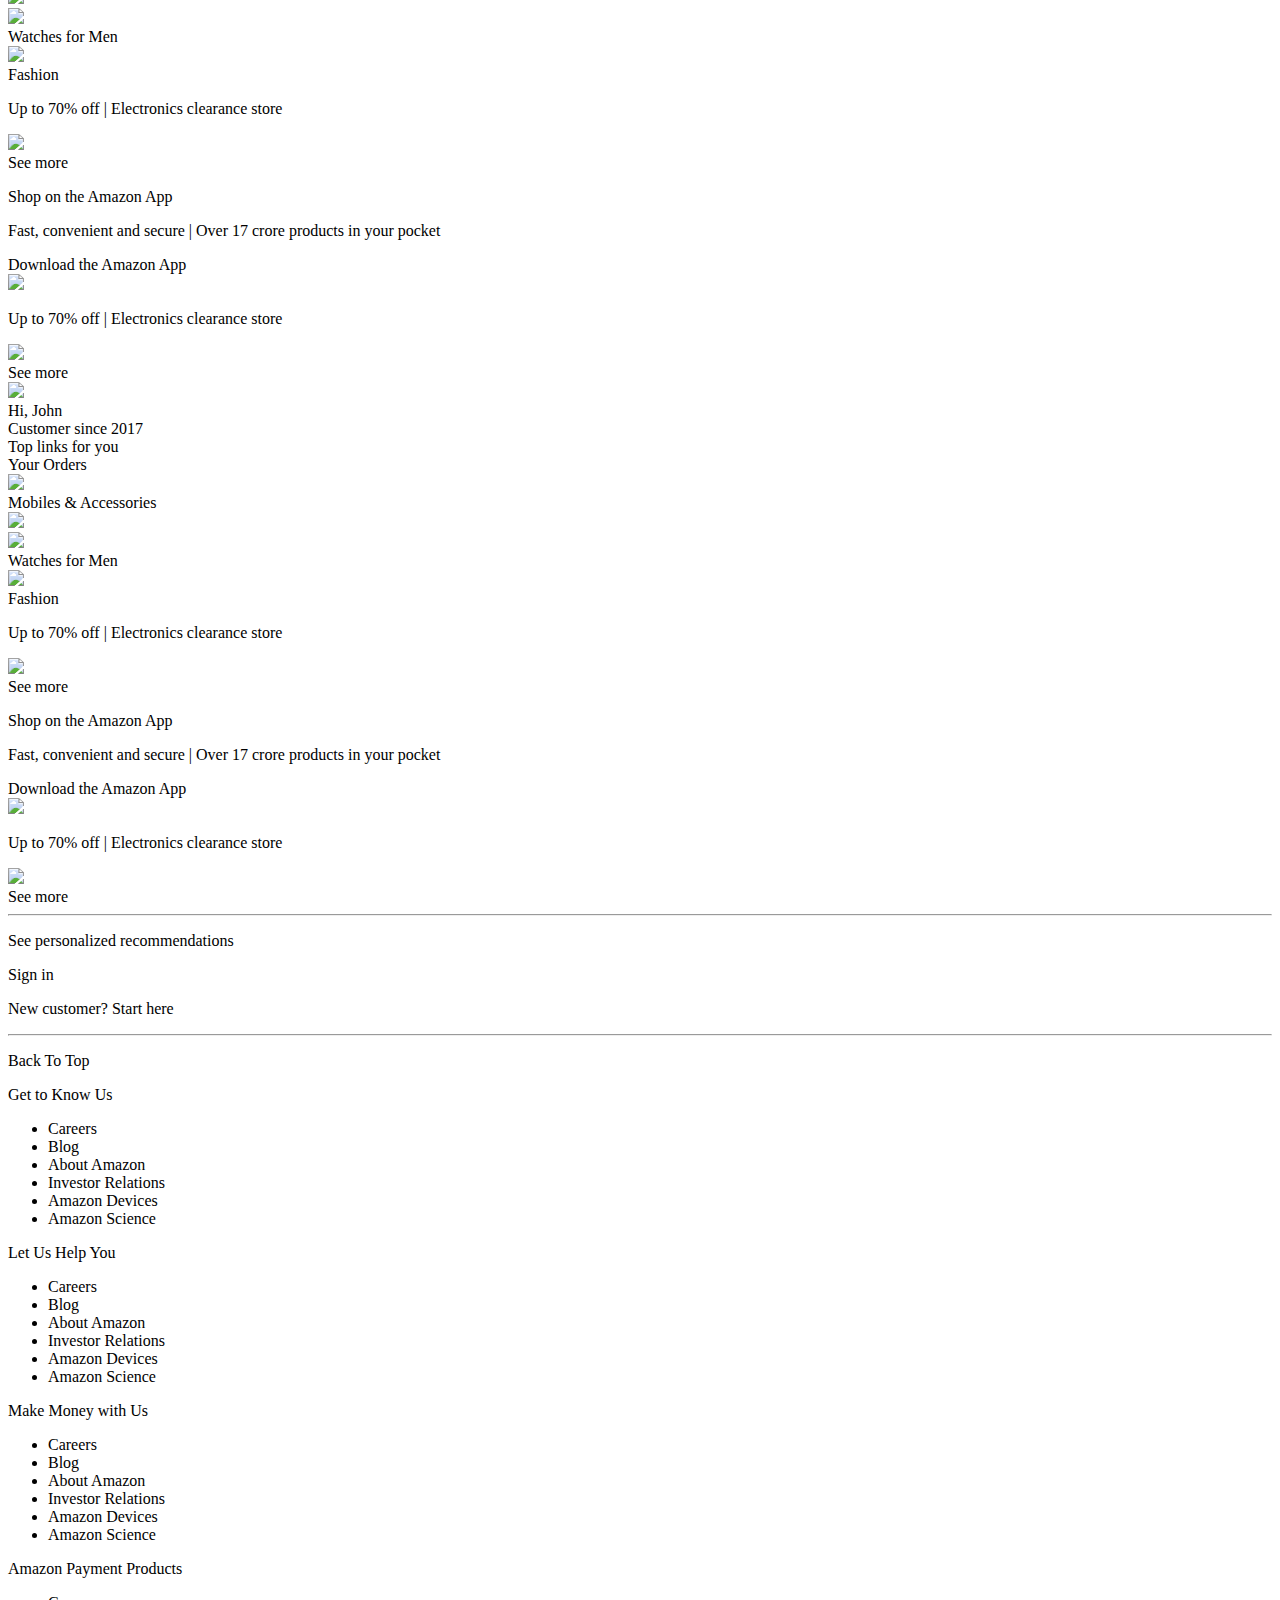
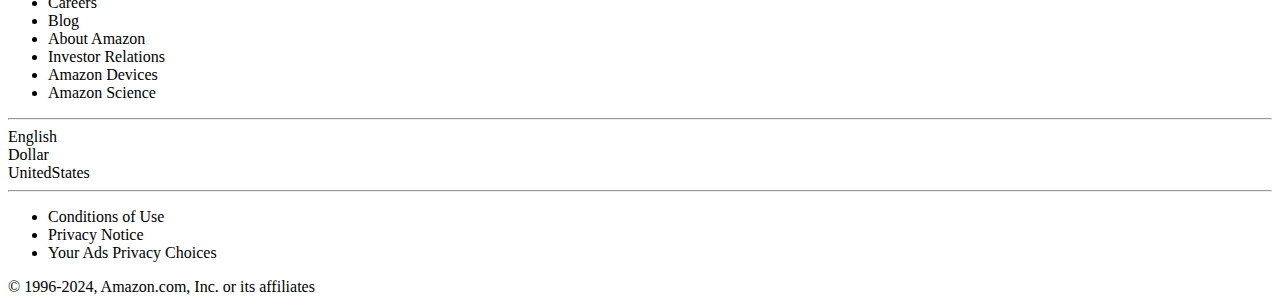
==== commit 775ff87c: "adjust css" ====
--- a/src/main/resources/static/index.html
+++ b/src/main/resources/static/index.html
@@ -4,7 +4,7 @@
   <title>Amazon.com. Spend less. Smile more.</title>
   <meta charset="utf-8"/>
   <link rel="stylesheet"
-        href="https://cdnjs.cloudflare.com/ajax/libs/font-awesome/4.7.0/css/font-awesome.min.css">
+        href="https://cdnjs.cloudflare.com/ajax/libs/font-awesome/6.5.1/css/all.min.css">
   <link rel="stylesheet" href="/styles/css/style.css"/>
   <link rel="stylesheet" href="/styles/css/styleguide.css"/>
   <link rel="icon" type="image/x-icon" href="/styles/images/amazon_icon.png">
@@ -26,25 +26,55 @@
             <div class="text-wrapper-2">Bangalore 560034</div>
           </div>
           <div class="search">
-            <input type="text" id="search-box" class="search-box" autocomplete="off"
-                   placeholder="Search Amazon" aria-label="Search Amazon">
-            <button class="search-icon">
-              <img class="img" src="/styles/images/search-icon.png"/>
-            </button>
             <div class="left">
               <div class="text-wrapper-3">All</div>
               <img class="down" src="/styles/images/down-1.png"/>
-            </div>
+              <select class="searchDropdownDescription" id="myDropdown">
+                <option selected="selected" value="search-alias=aps">All Departments</option>
+                <option value="search-alias=arts-crafts-intl-ship">Arts & Crafts</option>
+                <option value="search-alias=automotive-intl-ship">Automotive</option>
+                <option value="search-alias=baby-products-intl-ship">Baby</option>
+                <option value="search-alias-beauty-intl-ship">Beauty & Personal Care</option>
+                <option value="search-alias=stripbooks-intl-ship">Books</option>
+                <option value="search-alias=fashion-boys-intl-ship">Boys' Fashion</option>
+                <option value="search-alias=computers-intl-ship">Computers</option>
+                <option value="search-alias=deals-intl-ship">Deals</option>
+                <option value="search-alias=digital-music">Digital Music</option>
+                <option value="search-alias=electronics-intl-ship">Electronics</option>
+                <option value="search-alias=fashion-girls-intl-ship">Girls' Fashion</option>
+                <option value="search-alias=hpc-intl-ship">Health & Household</option>
+                <option value="search-alias=kitchen-intl-ship">Home & Kitchen</option>
+                <option value="search-alias=industrial-intl-ship">Industrial & Scientific</option>
+                <option value="search-alias-digital-text">Kindle Store</option>
+                <option value="search-alias=luggage-intl-ship">Luggage</option>
+                <option value="search-alias=fashion-mens-intl-ship">Men's Fashion</option>
+                <option value="search-alias=movies-tv-intl-ship">Movies & TV</option>
+                <option value="search-alias=music-intl-ship">Music, CDs & Vinyl</option>
+                <option value="search-alias-pets-intl-ship">Pet Supplies</option>
+                <option value="search-alias=instant-video">Prime Video</option>
+                <option value="search-alias=software-intl-ship">Software</option>
+                <option value="search-alias=sporting-intl-ship">Sports & Outdoors</option>
+                <option value="search-alias=tools-intl-ship">Tools & Home Improvement</option>
+                <option value="search-alias=toys-and-games-intl-ship">Toys & Games</option>
+                <option value="search-alias=videogames-intl-ship">Video Games</option>
+                <option value="search-alias=fashion-womens-intl-ship">Women's Fashion</option>
+              </select>
+            </div>
+            <input type="text" id="search-box" class="nav-fill search-box" autocomplete="off"
+                   placeholder="Search Amazon" aria-label="Search Amazon">
+            <button class="nav-right search-icon">
+              <img class="img" src="/styles/images/search-icon.png"/>
+            </button>
             <div class="autocomplete-results-container">
               <div id="autocomplete-results">
-                   <div class="results">1</div>
-                   <div class="results">2</div>
-                   <div class="results">3</div>
+                <div class="results"></div>
+                <div class="results"></div>
+                <div class="results"></div>
               </div>
               <div id="s-suggestion-trending-container">
                 <div class="suggestion-trending-container">
                   <div class="suggestion-trending-icon">
-                    <i class="fa-solid fa-arrow-trend-up"></i>
+                    <i class="fa fa-arrow-trend-up" aria-hidden="true"></i>
                   </div>
                   <div class="suggestion-trending-text">valentines day gifts for her</div>
                 </div>
@@ -52,58 +82,64 @@
                   <div class="suggestion-trending-icon">
                     <i class="fa-solid fa-arrow-trend-up"></i>
                   </div>
-                  <div class="suggestion-trending-text">valentines day gifts for her</div>
-                </div>
-                <div class="suggestion-trending-container">
-                  <div class="suggestion-trending-icon">
-                    <i class="fa-solid fa-arrow-trend-up"></i>
-                  </div>
-                  <div class="suggestion-trending-text">valentines day gifts for her</div>
-                </div>
-                <div class="suggestion-trending-container">
-                  <div class="suggestion-trending-icon">
-                    <i class="fa-solid fa-arrow-trend-up"></i>
-                  </div>
-                  <div class="suggestion-trending-text">valentines day gifts for her</div>
-                </div>
-                <div class="suggestion-trending-container">
-                  <div class="suggestion-trending-icon">
-                    <i class="fa-solid fa-arrow-trend-up"></i>
-                  </div>
-                  <div class="suggestion-trending-text">valentines day gifts for her</div>
-                </div>
-                <div class="suggestion-trending-container">
-                  <div class="suggestion-trending-icon">
-                    <i class="fa-solid fa-arrow-trend-up"></i>
-                  </div>
-                  <div class="suggestion-trending-text">valentines day gifts for her</div>
-                </div>
-                <div class="suggestion-trending-container">
-                  <div class="suggestion-trending-icon">
-                    <i class="fa-solid fa-arrow-trend-up"></i>
-                  </div>
-                  <div class="suggestion-trending-text">valentines day gifts for her</div>
-                </div>
-                <div class="suggestion-trending-container">
-                  <div class="suggestion-trending-icon">
-                    <i class="fa-solid fa-arrow-trend-up"></i>
-                  </div>
-                  <div class="suggestion-trending-text">valentines day gifts for her</div>
-                </div>
-                <div class="suggestion-trending-container">
-                  <div class="suggestion-trending-icon">
-                    <i class="fa-solid fa-arrow-trend-up"></i>
-                  </div>
-                  <div class="suggestion-trending-text">valentines day gifts for her</div>
+                  <div class="suggestion-trending-text">valentines day gifts for him</div>
+                </div>
+                <div class="suggestion-trending-container">
+                  <div class="suggestion-trending-icon">
+                    <i class="fa-solid fa-arrow-trend-up"></i>
+                  </div>
+                  <div class="suggestion-trending-text">valentines day gifts for kids</div>
+                </div>
+                <div class="suggestion-trending-container">
+                  <div class="suggestion-trending-icon">
+                    <i class="fa-solid fa-arrow-trend-up"></i>
+                  </div>
+                  <div class="suggestion-trending-text">umbrella</div>
+                </div>
+                <div class="suggestion-trending-container">
+                  <div class="suggestion-trending-icon">
+                    <i class="fa-solid fa-arrow-trend-up"></i>
+                  </div>
+                  <div class="suggestion-trending-text">thermometer</div>
+                </div>
+                <div class="suggestion-trending-container">
+                  <div class="suggestion-trending-icon">
+                    <i class="fa-solid fa-arrow-trend-up"></i>
+                  </div>
+                  <div class="suggestion-trending-text">electric toothbrush</div>
+                </div>
+                <div class="suggestion-trending-container">
+                  <div class="suggestion-trending-icon">
+                    <i class="fa-solid fa-arrow-trend-up"></i>
+                  </div>
+                  <div class="suggestion-trending-text">vitamin d</div>
+                </div>
+                <div class="suggestion-trending-container">
+                  <div class="suggestion-trending-icon">
+                    <i class="fa-solid fa-arrow-trend-up"></i>
+                  </div>
+                  <div class="suggestion-trending-text">coffee pods</div>
+                </div>
+                <div class="suggestion-trending-container">
+                  <div class="suggestion-trending-icon">
+                    <i class="fa-solid fa-arrow-trend-up"></i>
+                  </div>
+                  <div class="suggestion-trending-text">snail mucin serum</div>
+                </div>
+                <div class="suggestion-trending-container">
+                  <div class="suggestion-trending-icon">
+                    <i class="fa-solid fa-arrow-trend-up"></i>
+                  </div>
+                  <div class="suggestion-trending-text">candy</div>
                 </div>
 
-
               </div>
             </div>
           </div>
           <div class="country">
-            <img class="india" src="/styles/images/country.png"/> <img class="down-2"
-                                                                       src="/styles/images/down-1.png"/>
+            <img class="india" src="/styles/images/country.png"/>
+            <div class="language">EN</div>
+            <img class="down-2" src="/styles/images/down-1.png"/>
           </div>
           <div class="frame-wrapper">
             <div class="frame-3">
@@ -120,11 +156,9 @@
                 <div class="text-wrapper-4">Returns</div>
                 <div class="text-wrapper-5">&amp; Orders</div>
               </div>
-              <img class="down-3" src="/styles/images/down-1.png"/>
             </div>
           </div>
           <div class="cart">
-            <img class="down-3" src="/styles/images/cart.png"/>
             <div class="shopping-cart">
               <div class="text-wrapper-6">2</div>
             </div>
